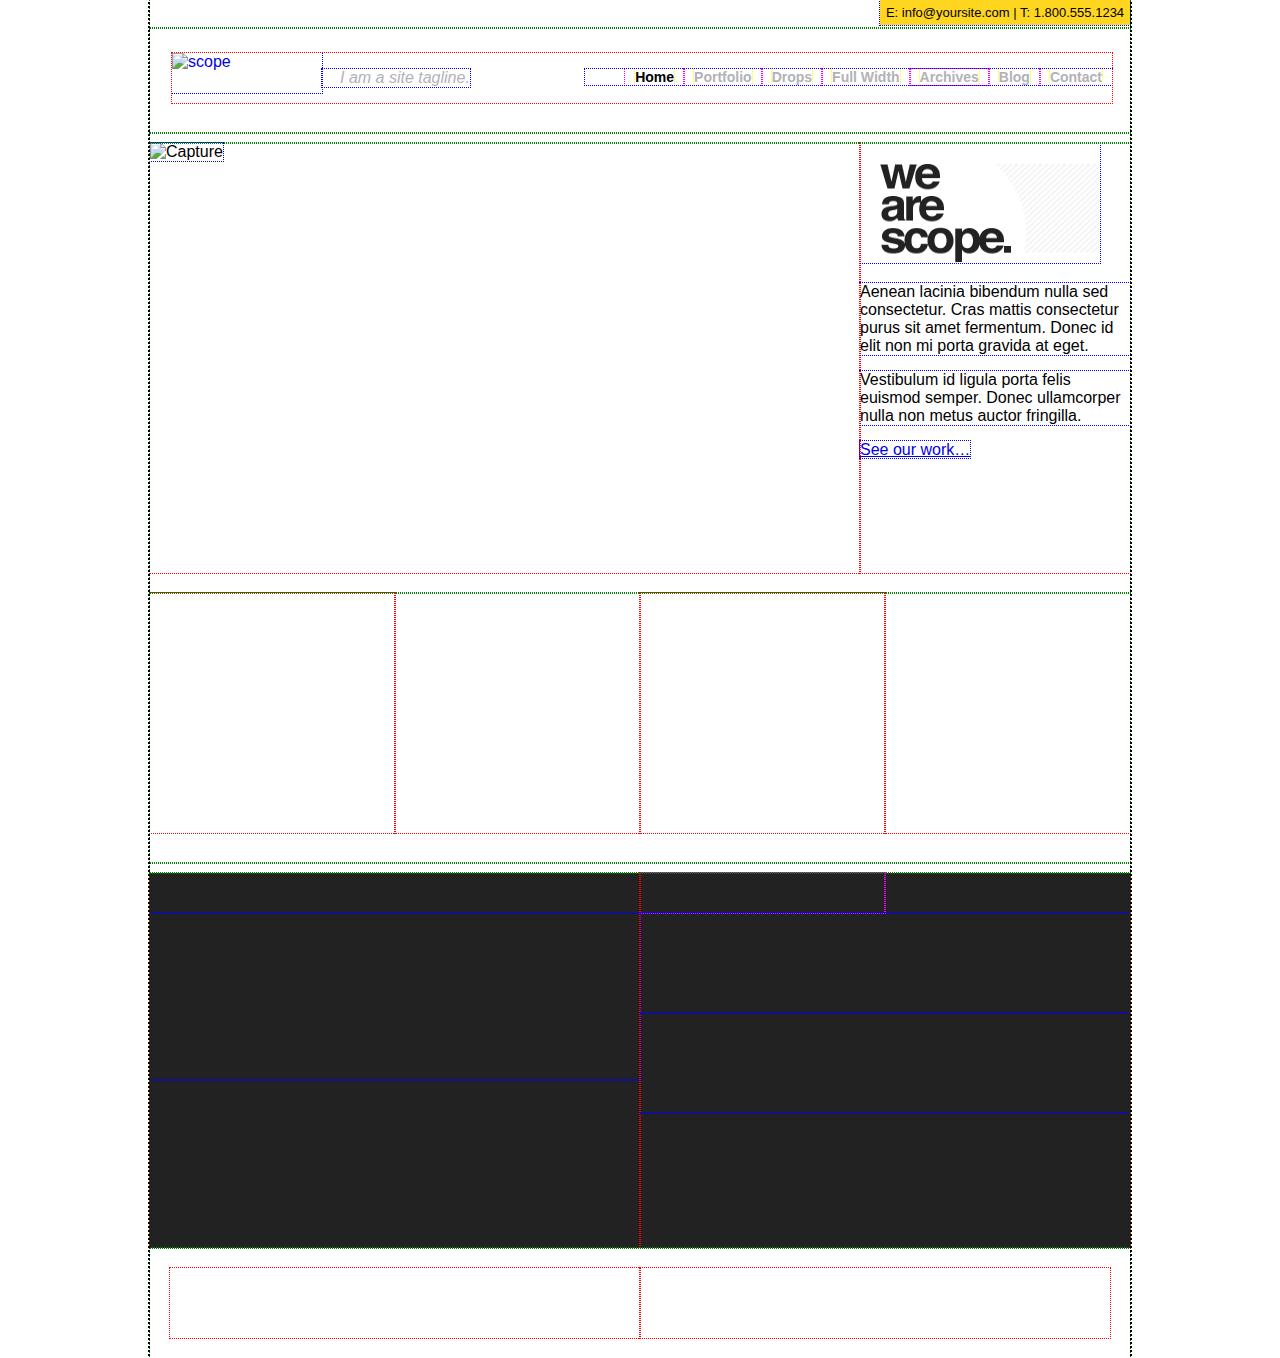
==== index.html @ 867a6eb6 "add image" ====
<!doctype html>
<html lang="en">
<head>
  <meta charset="UTF-8" />
  <title>Scope</title>
  <link rel="stylesheet" type="text/css" href="1reset.css" />
  <link rel="stylesheet" type="text/css" href="style.css" />
</head>
<body>
  <div class="container">
    <div class="row row1">
      <div class="box box1">
        <p class="header row">E: info@yoursite.com | T: 1.800.555.1234</p>
      </div>
    </div>
    <div class="row row2">
      <div class="box box2">
        <a href="#" class="imagelink">
          <img src="image/logo.png" alt="scope" class="imagelink" />
        </a>
        <p class="txt">I am a site tagline.</p>
        <menu class="row main">
          <li>
            <a href="http://demo.themezilla.com/scope/" class="first">Home</a>
          </li>
          <li>
            <a href="http://demo.themezilla.com/scope/our-work/">Portfolio</a>
          </li>
          <li>
            <a href="#">Drops</a>
          </li>
          <li>
            <a href="http://demo.themezilla.com/scope/full-width/">Full Width</a>
          </li>
          <li>
            <a href="http://demo.themezilla.com/scope/archives/">Archives</a>
          </li>
          <li>
            <a href="http://demo.themezilla.com/scope/blog/">Blog</a>
          </li>
          <li>
            <a href="http://demo.themezilla.com/scope/contact/">Contact</a>
          </li>
        </menu>
      </div>
    </div>
    <div class="row row3">
    </div>
    <div class="row row4">
      <div class="box box3">
        <img src="image/Capture.PNG" alt="Capture" class="capture" />
      </div>
      <div class="box box4">
        <img src="image/we-are-scope.gif" alt="we-are-scope" class="wearescope" />
        <p>Aenean lacinia bibendum nulla sed consectetur. Cras mattis consectetur purus sit amet fermentum. Donec id elit non mi porta gravida at eget.</p>
        <p>Vestibulum id ligula porta felis euismod semper. Donec ullamcorper nulla non metus auctor fringilla.</p>
        <a href="http://demo.themezilla.com/scope/our-work/">See our work…</a>
      </div>
    </div>
    <div class="row row5">
      <div class="box box5"></div>
      <div class="box box6"></div>
      <div class="box box7"></div>
      <div class="box box8"></div>
    </div>
    <div class="row row6"></div>
    <div class="row row7">
      <div class="box box9">
        <div class="box boxa"></div>
        <div class="box boxb"></div>
        <div class="box boxc"></div>
      </div>
      <div class="box box10">
        <div class="box boxd">
          <div class="box boxsub1"></div>
          <div class="box boxsub2"></div>
        </div>
        <div class="box boxe"></div>
        <div class="box boxf"></div>
        <div class="box boxg"></div>
      </div>
    </div>
    <div class="row row8">
      <div class="box boxsub3"></div>
      <div class="box boxsub4"></div>
    </div>
  </div>
</body>
</html>
---- 1reset.css ----
/* 
 * 1Reset
 * A 1Devs Reset makes browsers render all elements more consistently and in line with modern standards.
 * It precisely targets only the styles that need normalizing.
 *
 * http://ali.md/1reset
 * License: 1Reset by Ali Mihandoost is licensed under a Creative Commons Attribution 3.0 Unported License.
 * Based on normalize.css, EricMeyer and HTML5Doctor css reset
 *
 */
article,aside,details,figcaption,figure,footer,header,hgroup,main,nav,section,summary{display:block}audio,canvas,video{display:inline-block}audio:not([controls]){display:none;height:0}[hidden]{display:none}html{font-family:sans-serif;-ms-text-size-adjust:100%;-webkit-text-size-adjust:100%}body{margin:0}a:focus{outline:thin dotted}a:active,a:hover{outline:0}h1{font-size:2em;margin:.67em 0}abbr[title]{border-bottom:1px dotted}b,strong{font-weight:bold}dfn{font-style:italic}hr{-moz-box-sizing:content-box;box-sizing:content-box;height:0}mark{background:#ff0;color:#000}code,kbd,pre,samp{font-family:monospace,serif;font-size:1em}pre{white-space:pre-wrap}q{quotes:"\201C" "\201D" "\2018" "\2019"}small{font-size:80%}sub,sup{font-size:75%;line-height:0;position:relative;vertical-align:baseline}sup{top:-0.5em}sub{bottom:-0.25em}img{border:0}svg:not(:root){overflow:hidden}figure{margin:0}fieldset{border:1px solid #c0c0c0;margin:0 2px;padding:.35em .625em .75em}legend{border:0;padding:0}button,input,select,textarea{font-family:inherit;font-size:100%;margin:0}button,input{line-height:normal}button,select{text-transform:none}button,html input[type="button"],input[type="reset"],input[type="submit"]{-webkit-appearance:button;cursor:pointer}button[disabled],html input[disabled]{cursor:default}input[type="checkbox"],input[type="radio"]{box-sizing:border-box;padding:0}input[type="search"]{-webkit-appearance:textfield;-moz-box-sizing:content-box;-webkit-box-sizing:content-box;box-sizing:content-box}input[type="search"]::-webkit-search-cancel-button,input[type="search"]::-webkit-search-decoration{-webkit-appearance:none}button::-moz-focus-inner,input::-moz-focus-inner{border:0;padding:0}textarea{overflow:auto;vertical-align:top}table{border-collapse:collapse;border-spacing:0}html[lang|=en]{direction:ltr;text-align:left}html[lang|=fa],html[lang|=ar]{direction:rtl;text-align:right;font-family:'B Nazanin',nazanin,Verdana,Geneva,sans-serif;-webkit-font-smoothing:antialiased}
---- style.css ----
body {
  background-image: url('image/Design_Museum_A4-A5-A6_bg.jpg');
  background-repeat: no-repeat;
  background-attachment: fixed;
}

.container {
  width: 980px;
  margin: 0 auto;
}

.row {
  *zoom:1;
  outline: 1px dashed green; 
}

.row:before,
.row:after {
  content:" ";
  display: table;
}

.row:after {
  clear: both;
} 

.box {
  box-sizing: border-box;
}

.container {
  outline: 2px dotted black;
}

.container > *{
  outline: 1px dotted green;
}

.container > * > *{
  outline: 1px dotted red;
}

.container > * > * > *{
  outline: 1px dotted blue;
}

.container > * > * > * > *{
  outline: 1px dotted magenta;
}

.container > * > * > * > * > *{
  outline: 1px dotted yellow;
}

.container > * > * > * > * > * > *{
  outline: 1px dotted brown;
}

.container .row1 .box1 {
  height: 28px;
}

.container .row1 .box1 .header {
  float: right;
  width: 240px;
  text-align: center;
  font-size: 13px;
  padding: 5px 5px;
  background-color: #ffd61f;
  margin: 0;
}

.container .row2 {
  height: 80px;
  background-color: #fff;
  padding: 25px 15px 0 22px;
}

.container .row2 .box2 {
  width: 940px;
  display: block;
}

.container .row2 .box2 .imagelink {
  width: 150px;
  height: 40px;
  display: block;
  float: left;
}

.container .row2 .box2 .txt {
  font-style: italic;
  color: #b2b2b6;
  display: inline-block;
  padding-left: 18px;
}

.container .row2 .box2 .main {
  float: right;

}

.container .row2 .box2 .main > li {
  float: left;
  padding: 0 10px;
}

.container .row2 .box2 menu li {
  list-style-type: none;
}

.container .row2 .box2 menu > li > a {
  text-decoration: none;
  display: block;
  color: #b2b2b6;
  font-family: Helvetica;
  font-weight: bold;
  font-size: 14px;
  transition: all 300ms;
    -moz-transition: all 300ms;
}

.container .row2 .box2 menu > li > a:hover {
  color: #000;
  transition: all 300ms;
    -moz-transition: all 300ms;
}

.container .row2 .box2 .main > li > .first {
  color: #000;
}

.container .row3 {
  height: 10px;
}

.container .row4 {
  height: 450px;
  background-color: #fff;
}

.container .row4 .box3 {
  height: 430px;  
  width: 710px;
  float: left;
}

.container .row4 .box3 .capture {
  width: 710px;
  height: 430px;
}

.container .row4 .box4 {
  margin-left: 710px;
  height: 430px;
}

.container .row4 .box4 .wearescope {
  width: 220px;
  height: 100px;
  padding: 20px 0 0 20px;
}

.container .row5 {
  height: 270px;
  background-color: #fff;
}

.container .row5 .box {
  width: 245px;
  height: 240px;
  float: left;
}

.container .row6 {
  height: 10px;
}

.container .row7 {
  height: 375px;
  background-color: #222;
}

.container .row7 .box {
  width: 490px;
  height: 374px;
  float: left;
}

.container .row7 .box9 .boxa {
  width: 490px;
  height: 40px;
}

.container .row7 .box9 .boxb {
  width: 490px;
  height: 167px;
}

.container .row7 .box9 .boxc {
  width: 490px;
  height: 167px;
}

.container .row7 .box10 .boxd {
  width: 490px;
  height: 40px;
}

.container .row7 .box10 .boxd .boxsub1 {
  width: 245px;
  height: 40px;
}

.container .row7 .box10 .boxd .boxsub2 {
  width: 245px;
  height: 40px;
}

.container .row7 .box10 .boxe {
  width: 490px;
  height: 100px;
}

.container .row7 .box10 .boxf {
  width: 490px;
  height: 100px;
}

.container .row7 .box10 .boxg {
  width: 490px;
  height: 134px;
}

.container .row8 {
  height: 70px;
  padding: 20px;
}

.container .row8 .boxsub3 {
  width: 470px;
  height: 70px;
  float: left;
}

.container .row8 .boxsub4 {
  width: 470px;
  height: 70px;
  float: left;
}
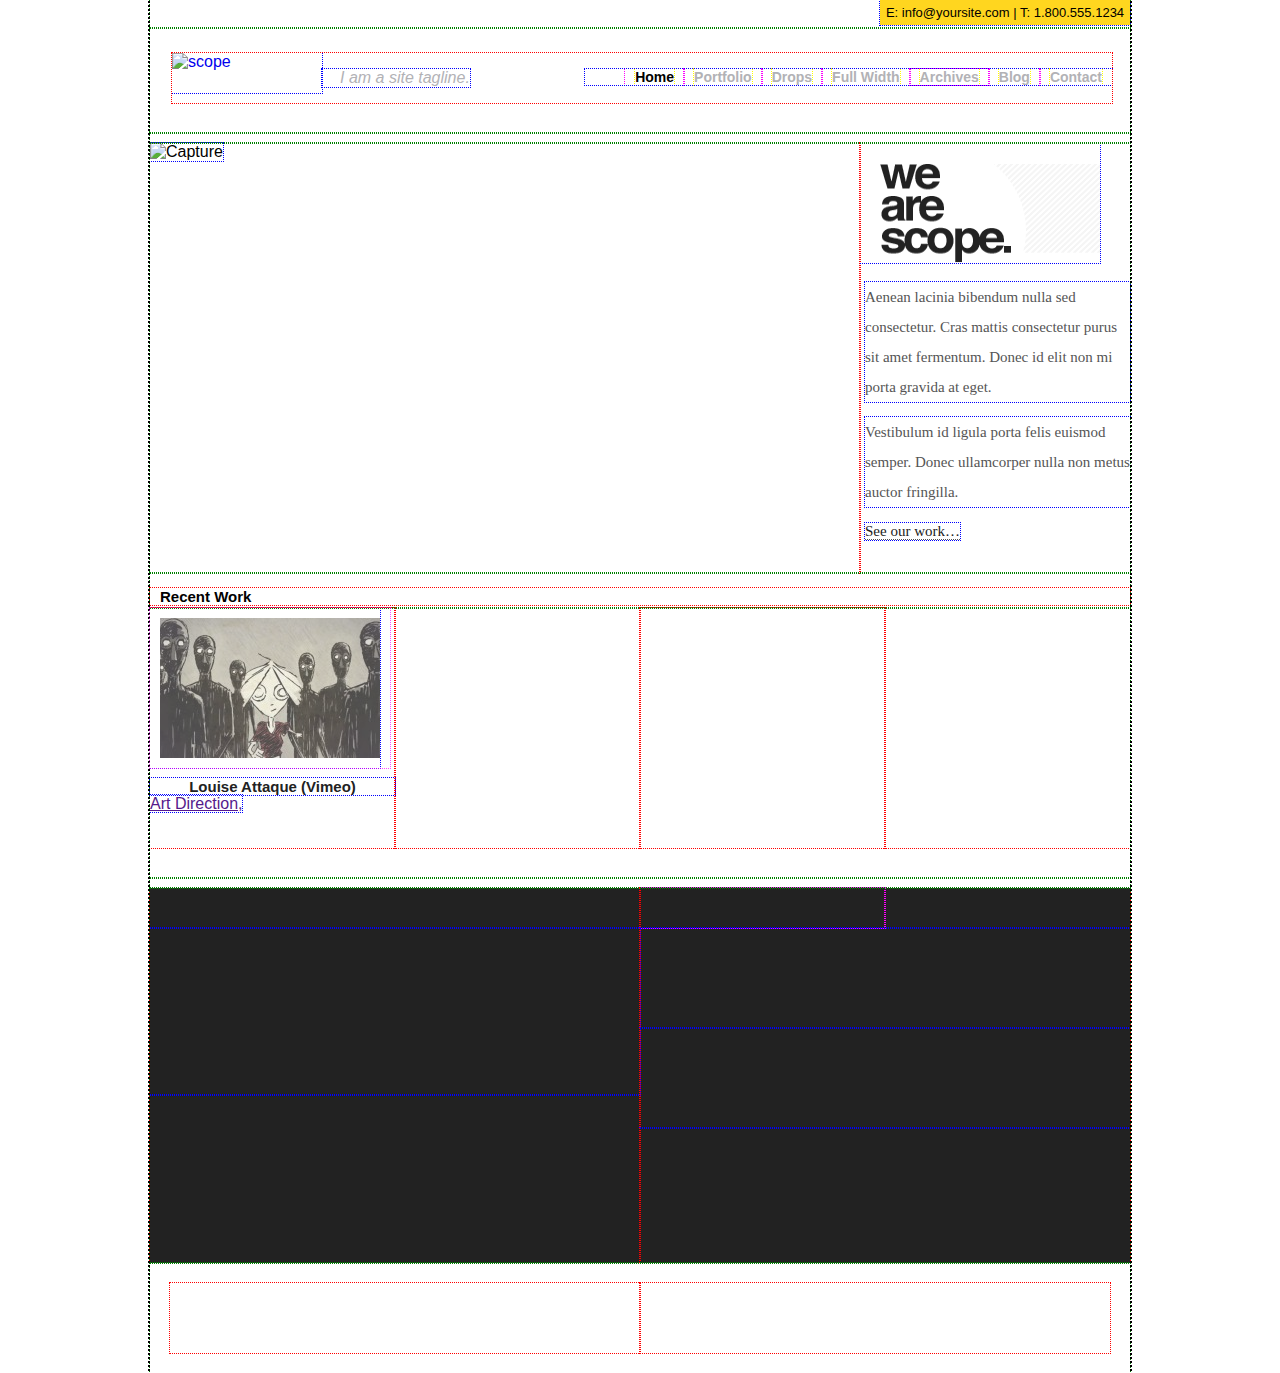
==== commit 72f809ac: "add img..." ====
--- a/index.html
+++ b/index.html
@@ -58,13 +58,24 @@
       </div>
     </div>
     <div class="row row5">
-      <div class="box box5"></div>
+      <div class="box boxp">
+        <p>Recent Work</p>
+      </div>
+    </div>
+    <div class="row row6">
+      <div class="box box5">
+        <a href="http://demo.themezilla.com/scope/portfolio/louise-attaque-vimeo/" class="louise">
+          <img src="image/vimeo-220x140.jpg" alt="vimeo" />
+        </a>
+        <a href="http://demo.themezilla.com/scope/portfolio/louise-attaque-vimeo/" class="vimeo"> Louise Attaque (Vimeo)</a>
+        <a href="">Art Direction, </a>
+      </div>
       <div class="box box6"></div>
       <div class="box box7"></div>
       <div class="box box8"></div>
     </div>
-    <div class="row row6"></div>
-    <div class="row row7">
+    <div class="row row7"></div>
+    <div class="row row8">
       <div class="box box9">
         <div class="box boxa"></div>
         <div class="box boxb"></div>
@@ -80,7 +91,7 @@
         <div class="box boxg"></div>
       </div>
     </div>
-    <div class="row row8">
+    <div class="row row9">
       <div class="box boxsub3"></div>
       <div class="box boxsub4"></div>
     </div>
--- a/style.css
+++ b/style.css
@@ -135,7 +135,7 @@
 }
 
 .container .row4 {
-  height: 450px;
+  height: 430px;
   background-color: #fff;
 }
 
@@ -153,6 +153,33 @@
 .container .row4 .box4 {
   margin-left: 710px;
   height: 430px;
+}
+
+.container .row4 .box4 p {
+  font-family: Georgia;
+  font-size: 15px;
+  display: table;
+  line-height: 2;
+  color: #555;
+  margin-left: 5px;
+}
+
+.container .row4 .box4 a {
+  border-bottom: 1px dotted #555;
+  text-decoration: none;
+  font-family: Georgia;
+  font-size: 15px;
+  color: #222;
+  margin-left: 5px;
+  transition: all 300ms;
+    -moz-transition: all 300ms;
+}
+
+.container .row4 .box4 a:hover {
+  background-color: #ffd62c;
+  border-bottom: none;
+  transition: all 300ms;
+    -moz-transition: all 300ms;
 }
 
 .container .row4 .box4 .wearescope {
@@ -162,88 +189,145 @@
 }
 
 .container .row5 {
+  height: 35px;
+  background-color: #fff;
+}
+
+.container .row5 .boxp {
+  background-image: url('image/dots.gif');
+  background-repeat: repeat-x;
+  background-position: 0 6px;
+}
+
+.container .row5 .boxp p {
+  font-weight: bold;
+  font-size: 15px;
+  background-image: url('image/bg-widget-title.gif');
+  background-repeat: no-repeat;
+  padding-left: 10px;
+  background-position: 0 5px;
+}
+
+.container .row6 {
   height: 270px;
   background-color: #fff;
 }
 
-.container .row5 .box {
+.container .row6 .box {
   width: 245px;
   height: 240px;
   float: left;
 }
 
-.container .row6 {
+.container .row6 .box5 .louise {
+  width: 230px;
+  height: 160px;
+  display: block;
+}
+
+.container .row6 .box5 a img {
+  opacity: 0.7;
+  padding: 10px;
+  transition: all 300ms;
+    -moz-transition: all 300ms;
+}
+
+.container .row6 .box5 a img:hover {
+  opacity: 1;
+  transition: all 300ms;
+    -moz-transition: all 300ms;
+}
+
+.container .row6 .box5 .vimeo {
+  text-decoration: none;
+  text-align: center;
+  display: block;
+  color: #222;
+  font-weight: bold;
+  font-size: 15px;
+  margin-top: 10px;
+  transition: all 300ms;
+    -moz-transition: all 300ms;
+}
+
+.container .row6 .box5 .vimeo:hover {
+  color: #b2b2b6;
+  transition: all 300ms;
+    -moz-transition: all 300ms;
+}
+
+.container .row7 {
   height: 10px;
 }
 
-.container .row7 {
+.container .row8 {
   height: 375px;
   background-color: #222;
 }
 
-.container .row7 .box {
+.container .row8 .box {
   width: 490px;
   height: 374px;
   float: left;
 }
 
-.container .row7 .box9 .boxa {
-  width: 490px;
-  height: 40px;
-}
-
-.container .row7 .box9 .boxb {
+.container .row8 .box9 .boxa {
+  width: 490px;
+  height: 40px;
+}
+
+.container .row8 .box9 .boxb {
   width: 490px;
   height: 167px;
 }
 
-.container .row7 .box9 .boxc {
+.container .row8 .box9 .boxc {
   width: 490px;
   height: 167px;
 }
 
-.container .row7 .box10 .boxd {
-  width: 490px;
-  height: 40px;
-}
-
-.container .row7 .box10 .boxd .boxsub1 {
+.container .row8 .box10 .boxd {
+  width: 490px;
+  height: 40px;
+}
+
+.container .row8 .box10 .boxd .boxsub1 {
   width: 245px;
   height: 40px;
 }
 
-.container .row7 .box10 .boxd .boxsub2 {
+.container .row8 .box10 .boxd .boxsub2 {
   width: 245px;
   height: 40px;
 }
 
-.container .row7 .box10 .boxe {
+.container .row8 .box10 .boxe {
   width: 490px;
   height: 100px;
 }
 
-.container .row7 .box10 .boxf {
+.container .row8 .box10 .boxf {
   width: 490px;
   height: 100px;
 }
 
-.container .row7 .box10 .boxg {
+.container .row8 .box10 .boxg {
   width: 490px;
   height: 134px;
 }
 
-.container .row8 {
+.container .row9 {
   height: 70px;
   padding: 20px;
 }
 
-.container .row8 .boxsub3 {
+.container .row9 .boxsub3 {
   width: 470px;
   height: 70px;
   float: left;
 }
 
-.container .row8 .boxsub4 {
+.container .row9 .boxsub4 {
   width: 470px;
   height: 70px;
   float: left;
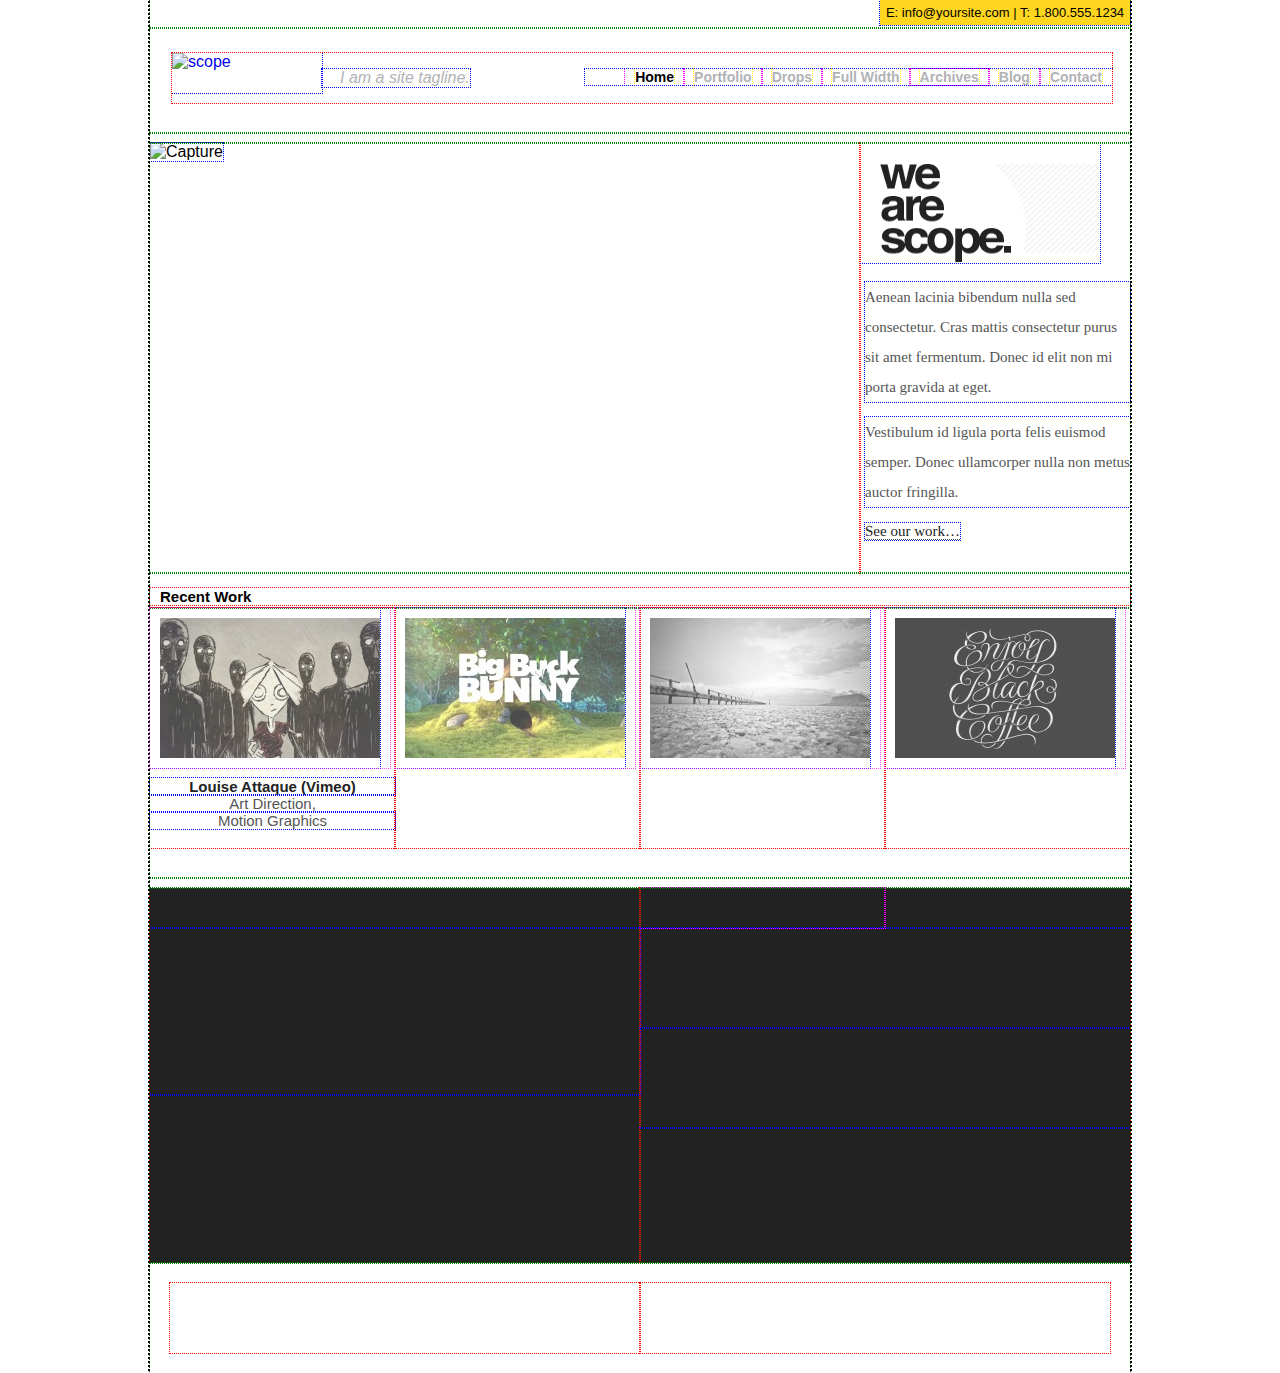
==== commit ac9e02f7: "add box8" ====
--- a/index.html
+++ b/index.html
@@ -68,11 +68,24 @@
           <img src="image/vimeo-220x140.jpg" alt="vimeo" />
         </a>
         <a href="http://demo.themezilla.com/scope/portfolio/louise-attaque-vimeo/" class="vimeo"> Louise Attaque (Vimeo)</a>
-        <a href="">Art Direction, </a>
+        <a href="http://demo.themezilla.com/scope/portfolio-type/art-direction/" class="art">Art Direction,</a>
+        <a href="http://demo.themezilla.com/scope/portfolio-type/motion-graphics/" class="art">Motion Graphics</a>
       </div>
-      <div class="box box6"></div>
-      <div class="box box7"></div>
-      <div class="box box8"></div>
+      <div class="box box6">
+        <a href="http://demo.themezilla.com/scope/portfolio/big-buck-bunny-video/" class="poster">
+          <img src="image/poster-220x140.jpg" alt="poster" />
+        </a>
+      </div>
+      <div class="box box7">
+        <a href="http://demo.themezilla.com/scope/portfolio/see-breeze-audio/" class="audio">
+          <img src="image/5323729685_dd70b0a42e_b-220x140.jpg" alt="audio" />
+        </a>
+      </div>
+      <div class="box box8">
+        <a href="http://demo.themezilla.com/scope/portfolio/lockside/" class="lockside">
+          <img src="image/ebc_wallpaper_1920x1200s1-220x140.jpg" alt="lockside" />
+        </a>
+      </div>
     </div>
     <div class="row row7"></div>
     <div class="row row8">
--- a/style.css
+++ b/style.css
@@ -256,6 +256,79 @@
     -moz-transition: all 300ms;
 }
 
+.container .row6 .box5 .art {
+  text-decoration: none;
+  color: #555;
+  display: block;
+  text-align: center;
+  font-size: 15px;
+  transition: all 300ms;
+    -moz-transition: all 300ms;
+}
+
+.container .row6 .box5 .art:hover {
+  background-color: #ffd62c;
+  transition: all 300ms;
+    -moz-transition: all 300ms;
+}
+
+.container .row6 .box6 .poster {
+  width: 230px;
+  height: 160px;
+  display: block;
+}
+
+.container .row6 .box6 a img {
+  opacity: 0.7;
+  padding: 10px;
+  transition: all 300ms;
+    -moz-transition: all 300ms;
+}
+
+.container .row6 .box6 a img:hover {
+  opacity: 1;
+  transition: all 300ms;
+    -moz-transition: all 300ms;
+}
+
+.container .row6 .box7 .audio {
+  width: 230px;
+  height: 160px;
+  display: block;
+}
+
+.container .row6 .box7 a img {
+  opacity: 0.7;
+  padding: 10px;
+  transition: all 300ms;
+    -moz-transition: all 300ms;
+}
+
+.container .row6 .box7 a img:hover {
+  opacity: 1;
+  transition: all 300ms;
+    -moz-transition: all 300ms;
+}
+
+.container .row6 .box8 .lockside {
+  width: 230px;
+  height: 160px;
+  display: block;
+}
+
+.container .row6 .box8 a img {
+  opacity: 0.7;
+  padding: 10px;
+  transition: all 300ms;
+    -moz-transition: all 300ms;
+}
+
+.container .row6 .box8 a img:hover {
+  opacity: 1;
+  transition: all 300ms;
+    -moz-transition: all 300ms;
+}
+
 .container .row7 {
   height: 10px;
 }
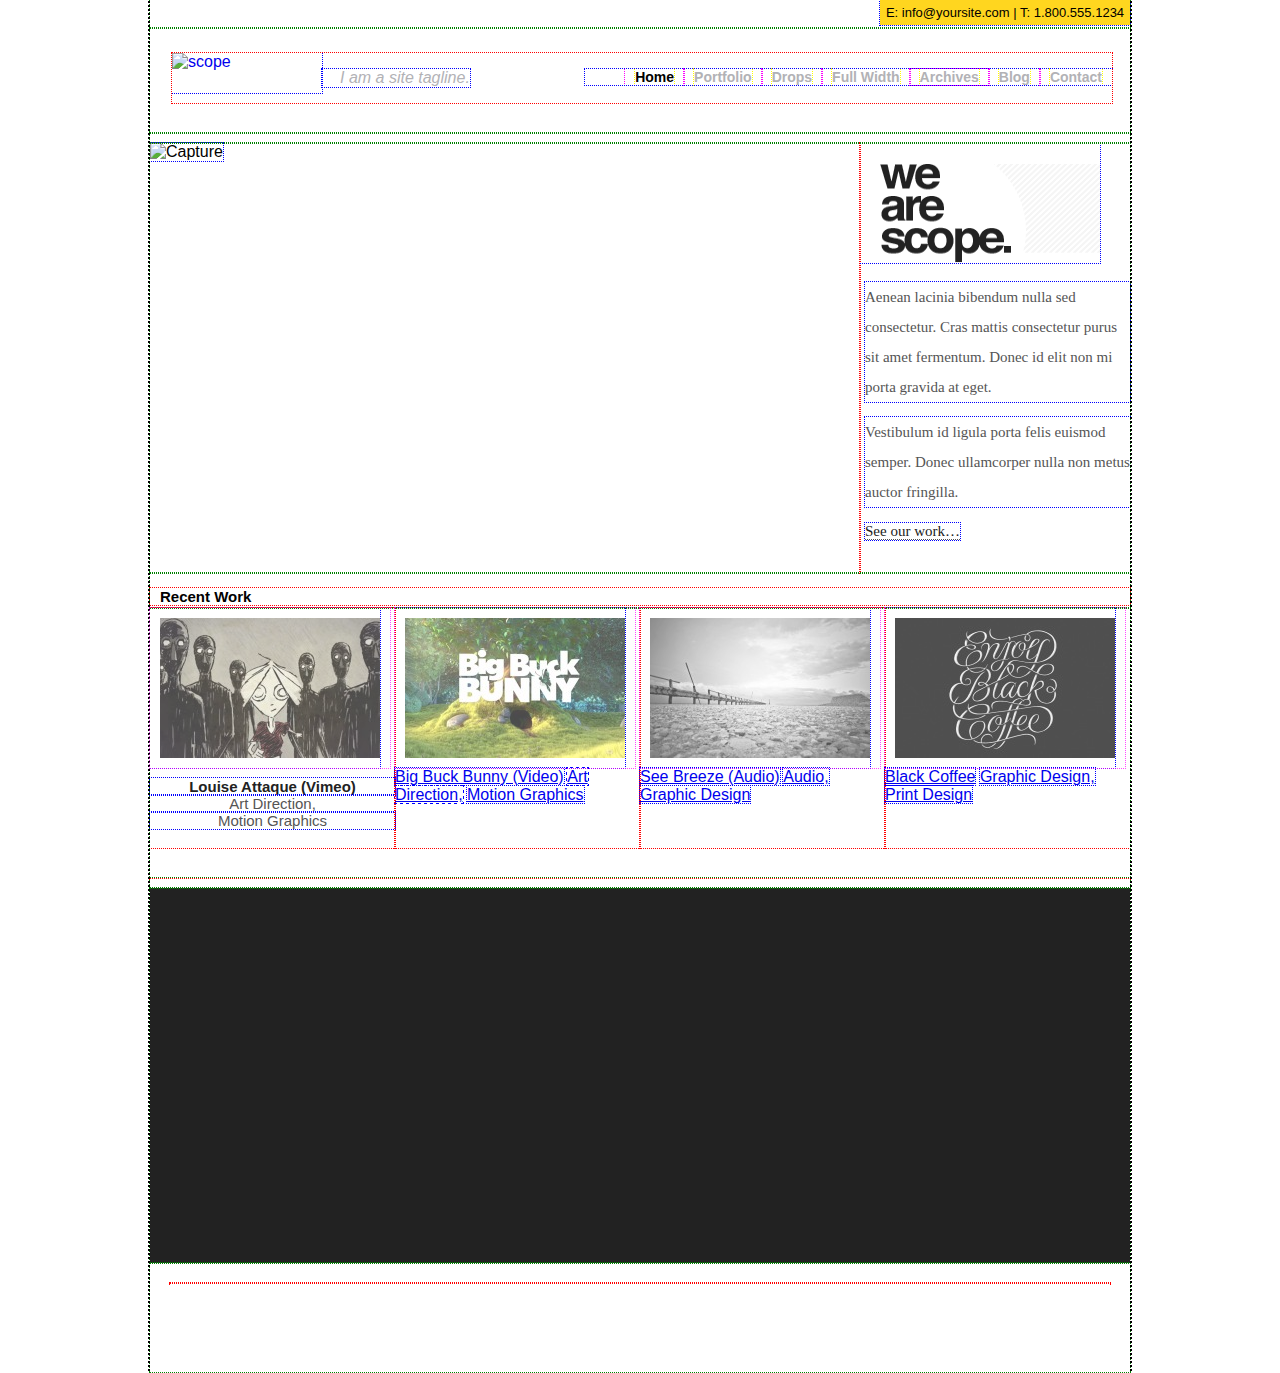
==== commit 7554977d: "add perfect box8" ====
--- a/index.html
+++ b/index.html
@@ -75,20 +75,32 @@
         <a href="http://demo.themezilla.com/scope/portfolio/big-buck-bunny-video/" class="poster">
           <img src="image/poster-220x140.jpg" alt="poster" />
         </a>
+        <a href="http://demo.themezilla.com/scope/portfolio/big-buck-bunny-video/" class="vimeo">Big Buck Bunny (Video)</a>
+        <a href="http://demo.themezilla.com/scope/portfolio-type/art-direction/" class="art">Art Direction,</a>
+        <a href="http://demo.themezilla.com/scope/portfolio-type/motion-graphics/" class="art">Motion Graphics</a>
       </div>
       <div class="box box7">
         <a href="http://demo.themezilla.com/scope/portfolio/see-breeze-audio/" class="audio">
           <img src="image/5323729685_dd70b0a42e_b-220x140.jpg" alt="audio" />
         </a>
+        <a href="http://demo.themezilla.com/scope/portfolio/see-breeze-audio/" class="vimeo">See Breeze (Audio)</a>
+        <a href="http://demo.themezilla.com/scope/portfolio-type/audio/" class="art">Audio,</a>
+        <a href="http://demo.themezilla.com/scope/portfolio-type/graphic-design/" class="art">Graphic Design</a>
       </div>
       <div class="box box8">
         <a href="http://demo.themezilla.com/scope/portfolio/lockside/" class="lockside">
           <img src="image/ebc_wallpaper_1920x1200s1-220x140.jpg" alt="lockside" />
         </a>
+        <a href="http://demo.themezilla.com/scope/portfolio/lockside/" class="vimeo">Black Coffee</a>
+        <a href="http://demo.themezilla.com/scope/portfolio-type/graphic-design/" class="art">Graphic Design, </a>
+        <a href="http://demo.themezilla.com/scope/portfolio-type/print-design/" class="art">Print Design</a>
       </div>
     </div>
-    <div class="row row7"></div>
-    <div class="row row8">
+    <div class="row row7">
+      <div class="box boxbg"></div>
+    </div>
+    <div class="row row8"></div>
+    <div class="row row9">
       <div class="box box9">
         <div class="box boxa"></div>
         <div class="box boxb"></div>
@@ -104,7 +116,7 @@
         <div class="box boxg"></div>
       </div>
     </div>
-    <div class="row row9">
+    <div class="row row10">
       <div class="box boxsub3"></div>
       <div class="box boxsub4"></div>
     </div>
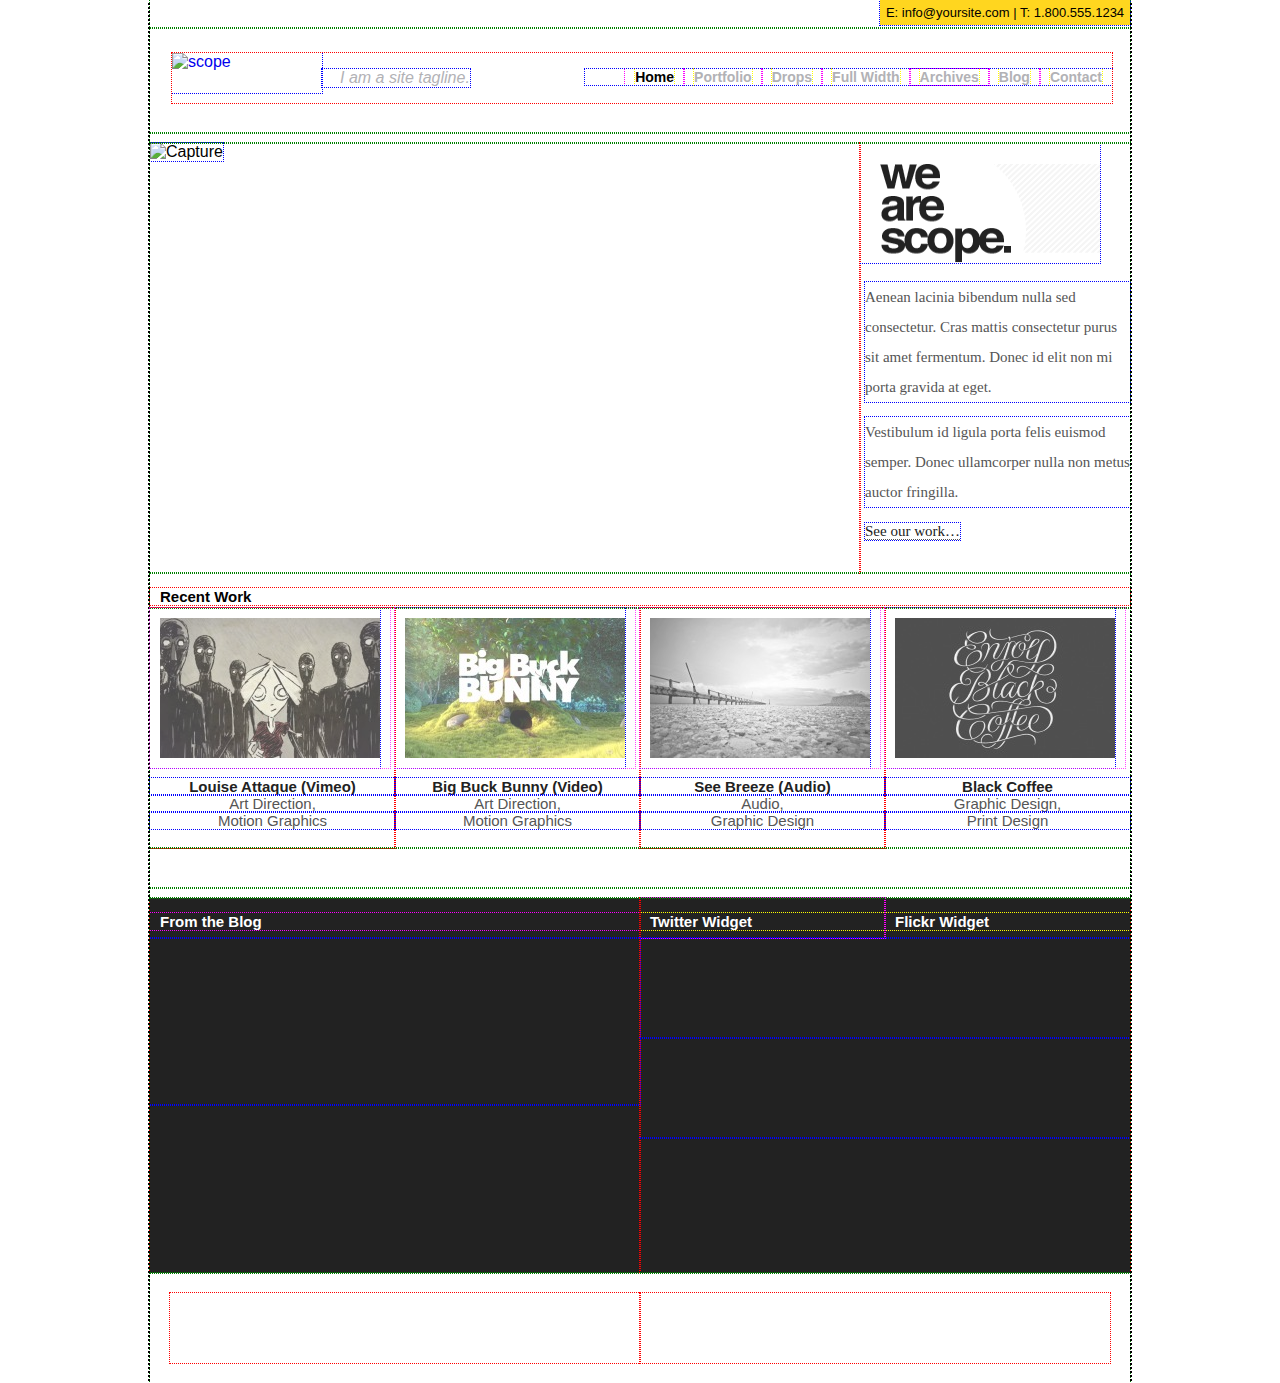
==== commit 5ed7729c: "add .boxa .boxsub1 .boxsub2" ====
--- a/index.html
+++ b/index.html
@@ -102,14 +102,20 @@
     <div class="row row8"></div>
     <div class="row row9">
       <div class="box box9">
-        <div class="box boxa"></div>
+        <div class="box boxa">
+          <p>From the Blog</p>
+        </div>
         <div class="box boxb"></div>
         <div class="box boxc"></div>
       </div>
       <div class="box box10">
         <div class="box boxd">
-          <div class="box boxsub1"></div>
-          <div class="box boxsub2"></div>
+          <div class="box boxsub1">
+            <p>Twitter Widget</p>
+          </div>
+          <div class="box boxsub2">
+            <p>Flickr Widget</p>
+          </div>
         </div>
         <div class="box boxe"></div>
         <div class="box boxf"></div>
--- a/style.css
+++ b/style.css
@@ -210,6 +210,7 @@
 
 .container .row6 {
   height: 270px;
+  height: 240px;
   background-color: #fff;
 }
 
@@ -238,7 +239,7 @@
     -moz-transition: all 300ms;
 }
 
-.container .row6 .box5 .vimeo {
+.container .row6 .box5 .vimeo,.box6 .vimeo,.box7 .vimeo,.box8 .vimeo {
   text-decoration: none;
   text-align: center;
   display: block;
@@ -250,13 +251,13 @@
     -moz-transition: all 300ms;
 }
 
-.container .row6 .box5 .vimeo:hover {
+.container .row6 .box5 .vimeo:hover,.box6 .vimeo:hover,.box7 .vimeo:hover,.box8 .vimeo:hover {
   color: #b2b2b6;
   transition: all 300ms;
     -moz-transition: all 300ms;
 }
 
-.container .row6 .box5 .art {
+.container .row6 .box5 .art,.box6 .art,.box7 .art,.box8 .art {
   text-decoration: none;
   color: #555;
   display: block;
@@ -266,7 +267,7 @@
     -moz-transition: all 300ms;
 }
 
-.container .row6 .box5 .art:hover {
+.container .row6 .box5 .art:hover,.box6 .art:hover,.box7 .art:hover,.box8 .art:hover {
   background-color: #ffd62c;
   transition: all 300ms;
     -moz-transition: all 300ms;
@@ -330,77 +331,105 @@
 }
 
 .container .row7 {
+  height: 40px;
+  background-color: #fff;
+}
+
+.container .row7 .boxbg {
+  height: 40px;
+  background-image: url('image/dots.gif');
+  background-repeat: repeat-x;
+  background-position: 0 18px;
+}
+
+.container .row8 {
   height: 10px;
 }
 
-.container .row8 {
+.container .row9 {
   height: 375px;
   background-color: #222;
 }
 
-.container .row8 .box {
+.container .row9 .box {
   width: 490px;
   height: 374px;
   float: left;
 }
 
-.container .row8 .box9 .boxa {
-  width: 490px;
-  height: 40px;
-}
-
-.container .row8 .box9 .boxb {
+.container .row9 .box9 .boxa {
+  width: 490px;
+  height: 40px;
+}
+
+.container .row9 .box9 .boxb {
   width: 490px;
   height: 167px;
 }
 
-.container .row8 .box9 .boxc {
+.container .row9 .box9 .boxc {
   width: 490px;
   height: 167px;
 }
 
-.container .row8 .box10 .boxd {
-  width: 490px;
-  height: 40px;
-}
-
-.container .row8 .box10 .boxd .boxsub1 {
+.container .row9 .box10 .boxd {
+  width: 490px;
+  height: 40px;
+}
+
+.container .row9 .box10 .boxd .boxsub1 {
   width: 245px;
   height: 40px;
 }
 
-.container .row8 .box10 .boxd .boxsub2 {
+.container .row9 .box10 .boxd .boxsub2 {
   width: 245px;
   height: 40px;
 }
 
-.container .row8 .box10 .boxe {
+.container .row9 .box10 .boxe {
   width: 490px;
   height: 100px;
 }
 
-.container .row8 .box10 .boxf {
+.container .row9 .box10 .boxf {
   width: 490px;
   height: 100px;
 }
 
-.container .row8 .box10 .boxg {
+.container .row9 .box10 .boxg {
   width: 490px;
   height: 134px;
 }
 
-.container .row9 {
+.container .row9 .boxa p,.boxsub1 p,.boxsub2 p{
+  color: #fff;
+  font-weight: bold;
+  font-size: 15px;
+  background-image: url('image/bg-widget-title.gif');
+  background-repeat: no-repeat;
+  padding-left: 10px;
+  background-position: 0 5px;
+}
+
+.container .row9 .boxa,.boxsub1,.boxsub2 {
+  background-image: url('image/dots.gif');
+  background-repeat: repeat-x;
+  background-position: 0 21px;
+}
+
+.container .row10 {
   height: 70px;
   padding: 20px;
 }
 
-.container .row9 .boxsub3 {
+.container .row10 .boxsub3 {
   width: 470px;
   height: 70px;
   float: left;
 }
 
-.container .row9 .boxsub4 {
+.container .row10 .boxsub4 {
   width: 470px;
   height: 70px;
   float: left;
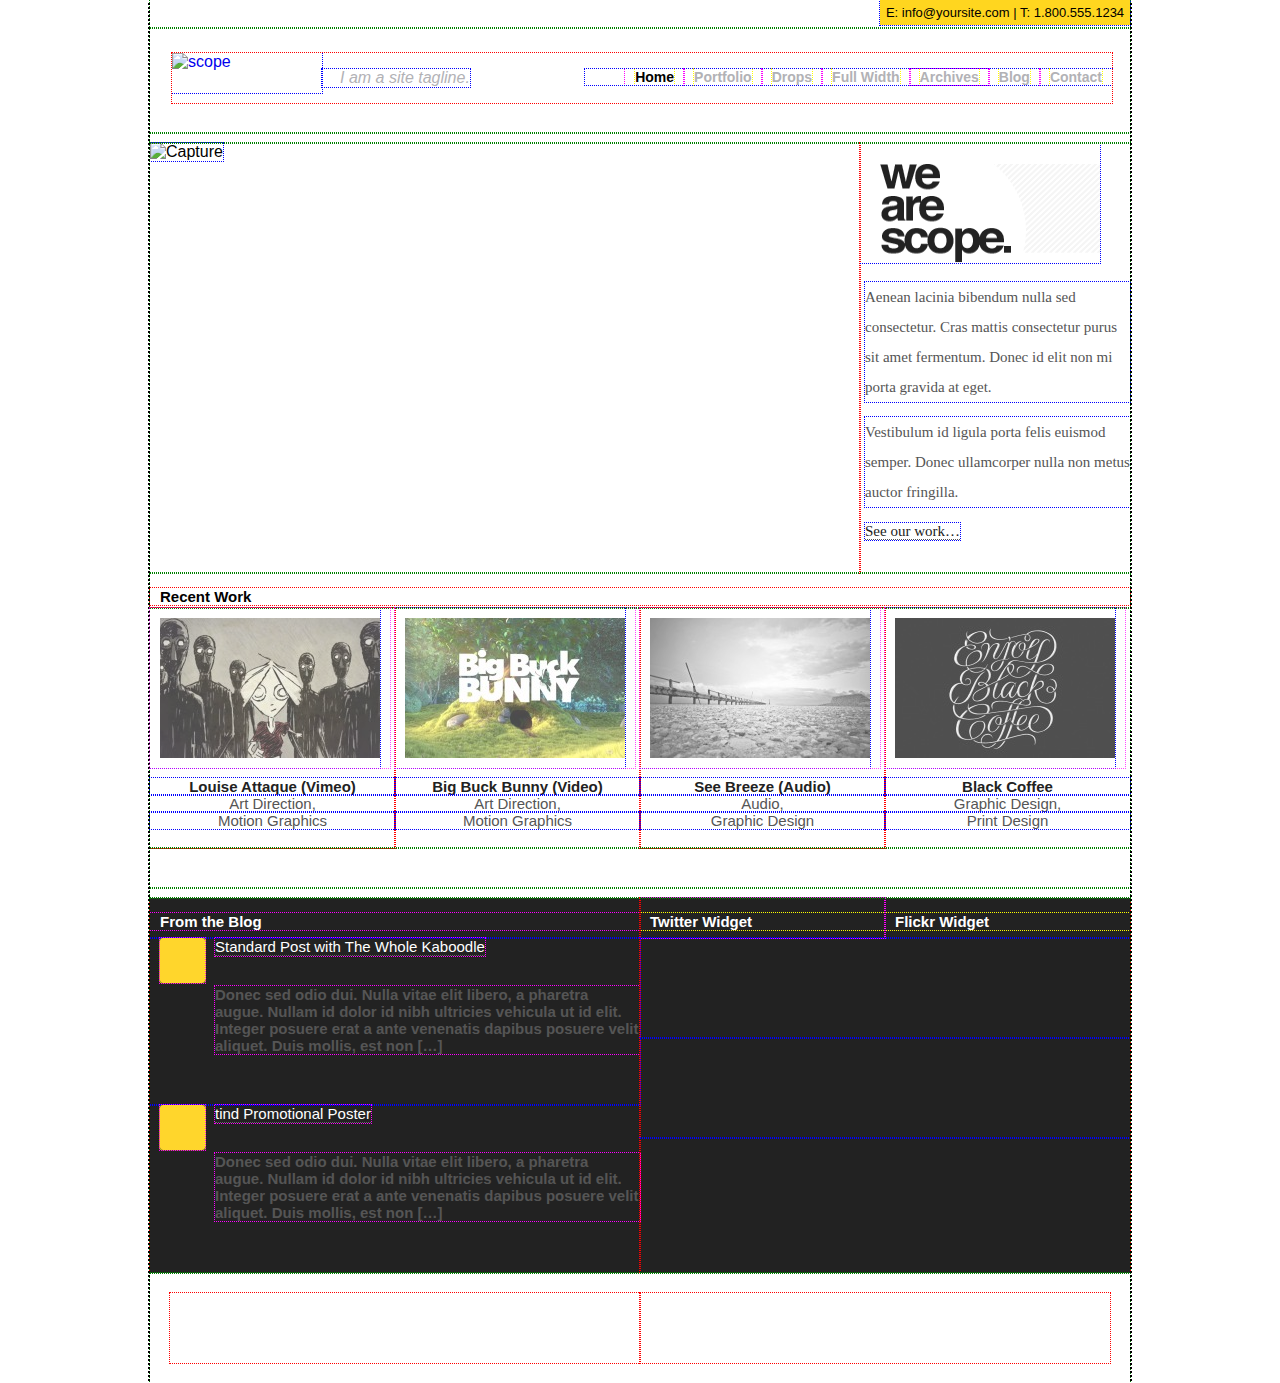
==== commit 8909eeb3: "add text boxb and boxc" ====
--- a/index.html
+++ b/index.html
@@ -105,8 +105,20 @@
         <div class="box boxa">
           <p>From the Blog</p>
         </div>
-        <div class="box boxb"></div>
-        <div class="box boxc"></div>
+        <div class="box boxb">
+          <a href="http://demo.themezilla.com/scope/standard-post-with-the-whole-kaboodle/" class="tind">
+            <p class="bg"></p>
+          </a>
+          <a href="http://demo.themezilla.com/scope/standard-post-with-the-whole-kaboodle/" class="titr">Standard Post with The Whole Kaboodle</a>
+          <p class="donec">Donec sed odio dui. Nulla vitae elit libero, a pharetra augue. Nullam id dolor id nibh ultricies vehicula ut id elit. Integer posuere erat a ante venenatis dapibus posuere velit aliquet. Duis mollis, est non […]</p>
+        </div>
+        <div class="box boxc">
+          <a href="http://demo.themezilla.com/scope/tind-promotional-poster/" class="tind">
+            <p class="bg"></p>
+          </a>
+          <a href="http://demo.themezilla.com/scope/tind-promotional-poster/" class="titr">tind Promotional Poster</a>
+          <p class="donec">Donec sed odio dui. Nulla vitae elit libero, a pharetra augue. Nullam id dolor id nibh ultricies vehicula ut id elit. Integer posuere erat a ante venenatis dapibus posuere velit aliquet. Duis mollis, est non […]</p>
+        </div>
       </div>
       <div class="box box10">
         <div class="box boxd">
--- a/style.css
+++ b/style.css
@@ -372,6 +372,56 @@
   height: 167px;
 }
 
+.container .row9 .box9 .boxb .tind,.boxc .tind {
+  width: 45px;
+  height: 45px;
+  display: block;
+  margin-left: 10px;
+  float: left;
+}
+
+.container .row9 .box9 .boxb .tind .bg,.boxc .tind .bg {
+  width: 45px;
+  height: 45px;
+  margin-top: 0;
+  border-radius: 3px;
+  display: block;
+  background-image: url('image/icons.png');
+  background-color: #ffd62c;
+  transition: background-color 300ms;
+    -moz-transition: background-color 300ms;
+}
+
+.container .row9 .box9 .boxb .tind .bg:hover,.boxc .tind .bg:hover {
+  background-position: 0 -67px;
+  background-color: #fff;
+  transition: background-color 300ms;
+    -moz-transition: background-color 300ms;
+}
+
+.container .row9 .box9 .boxb .titr,.boxc .titr {
+  text-decoration: none;
+  color: #fff;
+  margin-left: 10px;
+  border-bottom: 1px dotted #656565;
+  font-size: 15px;
+  transition: all 600ms;
+    -moz-transition: all 600ms;
+}
+
+.container .row9 .box9 .boxb .donec,.boxc .donec {
+  margin: 30px 0 0 65px;
+  font-size: 15px;
+  color: #555;
+  font-weight: bold;
+}
+
+.container .row9 .box9 .boxb .titr:hover,.boxc .titr:hover {
+  color: #ffd62c;
+  transition: all 600ms;
+    -moz-transition: all 600ms;
+}
+
 .container .row9 .box10 .boxd {
   width: 490px;
   height: 40px;
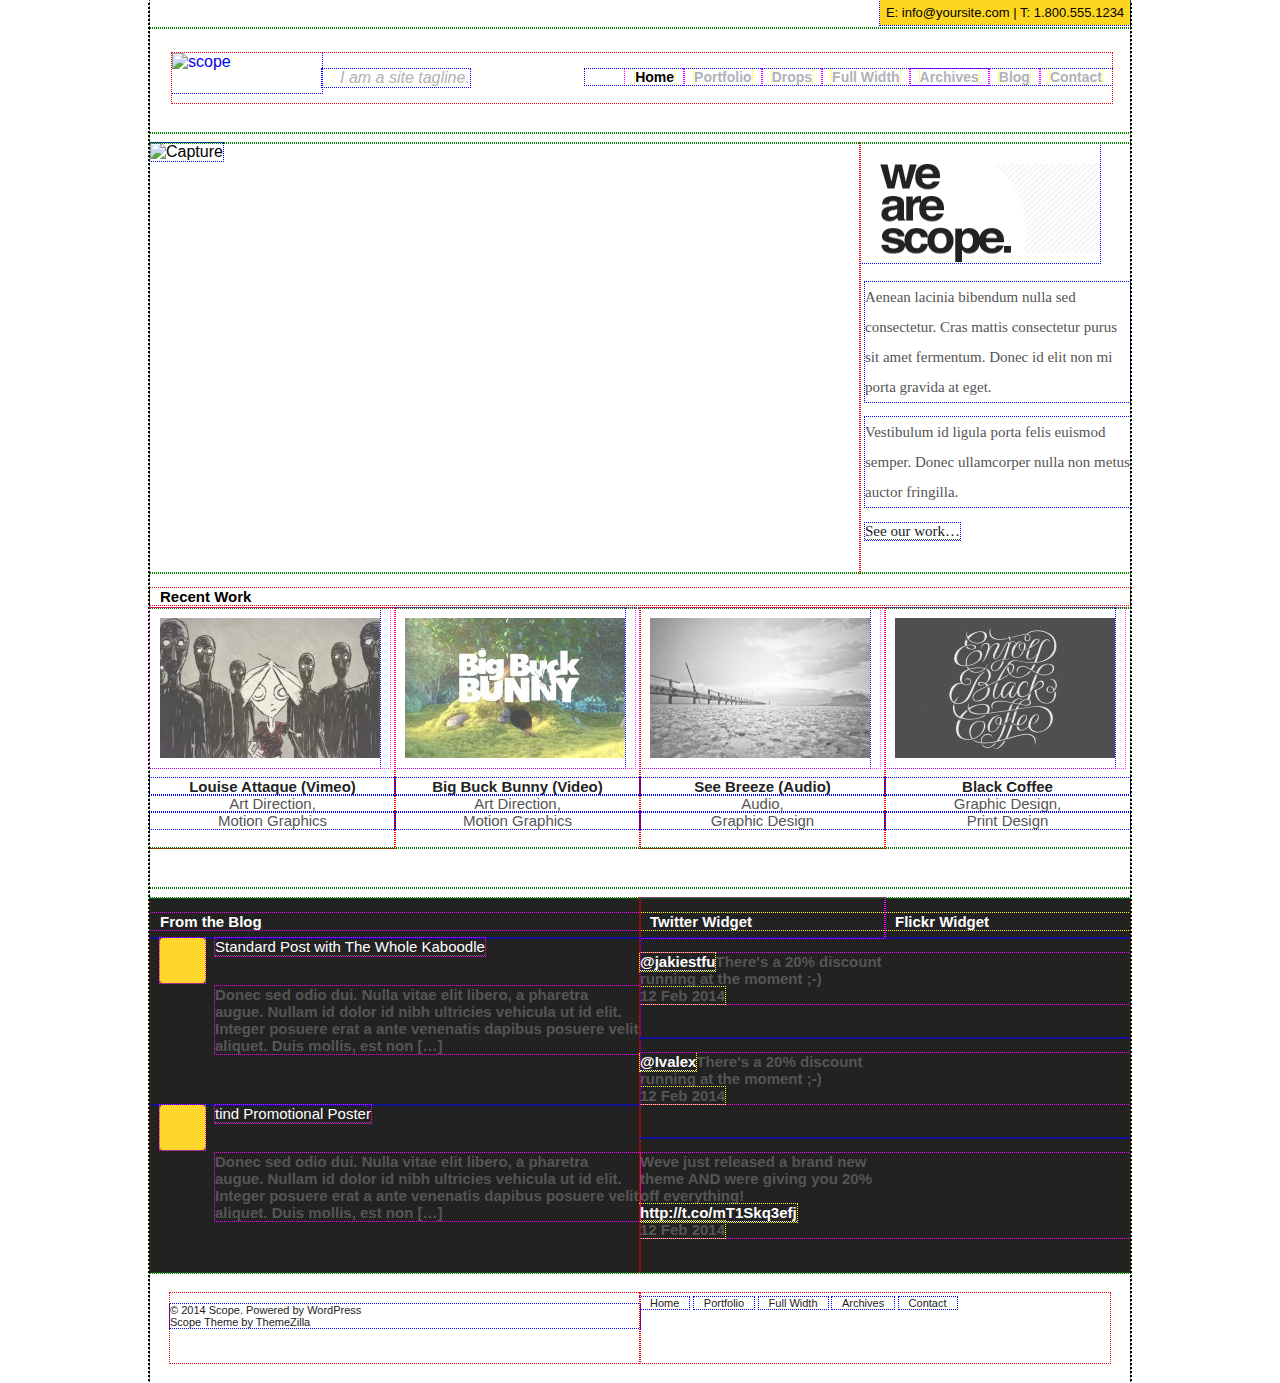
==== commit c3064a1f: "add footer" ====
--- a/index.html
+++ b/index.html
@@ -129,14 +129,28 @@
             <p>Flickr Widget</p>
           </div>
         </div>
-        <div class="box boxe"></div>
-        <div class="box boxf"></div>
-        <div class="box boxg"></div>
+        <div class="box boxe">
+          <p class="model"><a href="http://twitter.com/@jakiestfu" class="jakiestfu">@jakiestfu</a>There's a 20% discount<br />running at the moment ;-)<br /><a href="http://twitter.com/themezilla/status/433634669750255616" class="history">12 Feb 2014</a></p>
+        </div>
+        <div class="box boxf">
+          <p class="model"><a href="http://twitter.com/@Ivalex" class="jakiestfu">@Ivalex</a>There's a 20% discount<br />running at the moment ;-)<br /><a href="http://twitter.com/themezilla/status/433634669750255616" class="history">12 Feb 2014</a></p>
+        </div>
+        <div class="box boxg">
+          <p class="model">Weve just released a brand new<br />theme AND were giving you 20% <br />off everything!<br /><a href="http://t.co/mT1Skq3efj" class="jakiestfu">http://t.co/mT1Skq3efj</a><br /><a href="http://twitter.com/themezilla/status/433634669750255616" class="history">12 Feb 2014</a></p>
+        </div>
       </div>
     </div>
     <div class="row row10">
-      <div class="box boxsub3"></div>
-      <div class="box boxsub4"></div>
+      <div class="box boxsub3">
+        <p>© 2014 Scope. Powered by WordPress<br />Scope Theme by ThemeZilla</p>
+      </div>
+      <div class="box boxsub4">
+        <a href="http://demo.themezilla.com/scope/">Home</a>
+        <a href="http://demo.themezilla.com/scope/our-work/">Portfolio</a>
+        <a href="http://demo.themezilla.com/scope/full-width/">Full Width</a>
+        <a href="http://demo.themezilla.com/scope/archives/">Archives</a>
+        <a href="http://demo.themezilla.com/scope/contact/">Contact</a>
+      </div>
     </div>
   </div>
 </body>
--- a/style.css
+++ b/style.css
@@ -442,6 +442,42 @@
   height: 100px;
 }
 
+.container .row9 .box10 .boxe .jakiestfu,.boxf .jakiestfu,.boxg .jakiestfu {
+  text-decoration: none;
+  border-bottom: 1px dotted #fff;
+  font-size: 15px;
+  color: #fff;
+  transition: all 600ms;
+    -moz-transition: all 600ms;
+}
+
+.container .row9 .box10 .boxe .jakiestfu:hover,.boxf .jakiestfu:hover,.boxg .jakiestfu:hover {
+  color: #222;
+  background-color: #ffd62c;
+  transition: all 600ms;
+    -moz-transition: all 600ms;
+}
+
+.container .row9 .box10 .boxe .model,.boxf .model,.boxg .model {
+  font-size: 15px;
+  font-weight: bold;
+  color: #555;
+}
+
+.container .row9 .box10 .boxe .history,.boxf .history,.boxg .history {
+  font-size: 15px;
+  color: #555;
+  text-decoration: none;
+  transition: all 600ms;
+    -moz-transition: all 600ms;
+}
+
+.container .row9 .box10 .boxe .history:hover,.boxf .history:hover,.boxg .history:hover {
+  color: #222;
+  transition: all 600ms;
+    -moz-transition: all 600ms;
+}
+
 .container .row9 .box10 .boxf {
   width: 490px;
   height: 100px;
@@ -479,13 +515,33 @@
   float: left;
 }
 
+.container .row10 .boxsub3 p {
+  font-size: 11px;
+  color: #222;
+}
+
 .container .row10 .boxsub4 {
   width: 470px;
   height: 70px;
   float: left;
 }
 
-
-
-
-
+.container .row10 .boxsub4 a {
+  text-decoration: none;
+  color: #222;
+  font-size: 11px;
+  padding: 0 10px;
+  transition: all 600ms;
+    -moz-transition: all 600ms;
+}
+
+.container .row10 .boxsub4 a:hover {
+  background-color: #ffd62c;
+  transition: all 600ms;
+    -moz-transition: all 600ms;
+}
+
+
+
+
+
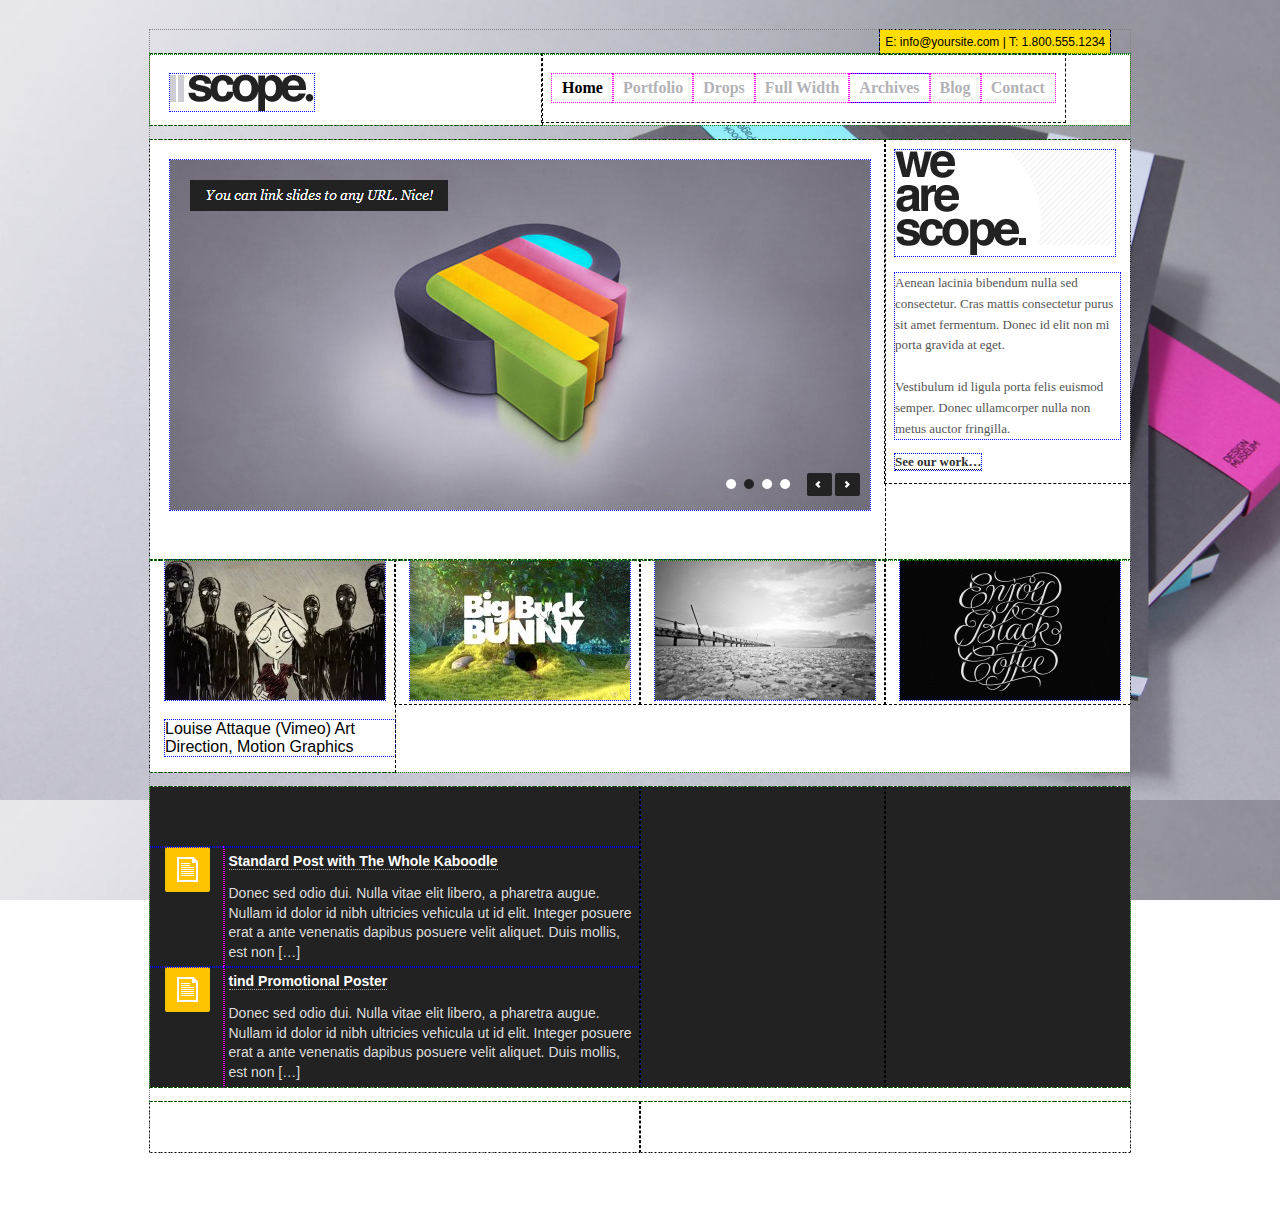
==== commit 1defdca6: "Merge faebf05fd068049b95f3ed66a7087628697fd788 into bc999386f07f2204a521621e972436228b85a619" ====
--- a/index.html
+++ b/index.html
@@ -1,157 +1,127 @@
+<!-- chera vaghti refresh mikonim site asi roo matn tooye title avaz mishe? az koja mishe set kard? -->
 <!doctype html>
 <html lang="en">
 <head>
+  <link rel="stylesheet" type="text/css" href="style.css" />
+  <link rel="stylesheet" type="text/css" href="1reset.css"/>
   <meta charset="UTF-8" />
   <title>Scope</title>
-  <link rel="stylesheet" type="text/css" href="1reset.css" />
-  <link rel="stylesheet" type="text/css" href="style.css" />
 </head>
 <body>
   <div class="container">
-    <div class="row row1">
-      <div class="box box1">
-        <p class="header row">E: info@yoursite.com | T: 1.800.555.1234</p>
+    <div class="row r1">
+      <div class="box">
+        <p>E: info@yoursite.com | T: 1.800.555.1234</p>
       </div>
     </div>
-    <div class="row row2">
-      <div class="box box2">
-        <a href="#" class="imagelink">
-          <img src="image/logo.png" alt="scope" class="imagelink" />
-        </a>
-        <p class="txt">I am a site tagline.</p>
-        <menu class="row main">
-          <li>
-            <a href="http://demo.themezilla.com/scope/" class="first">Home</a>
+    <div class="row box r2 ">
+      <div class="box boxl">
+        <img src="images/scope.png" alt="scope" />
+      </div>
+      <div class="box boxr">
+        <menu class="main row">
+          <li><a href="#">Home</a></li>
+          <li><a href="#">Portfolio</a></li>
+          <li><a href="#">Drops</a>
+            <menu class="sub row">
+              <li><a href="#">Configure this nav</a></li>
+              <li><a href="#">With “Custom Menus”</a></li>
+              <li><a href="#">Very Handy Indeed!</a></li>
+            </menu>
           </li>
-          <li>
-            <a href="http://demo.themezilla.com/scope/our-work/">Portfolio</a>
-          </li>
-          <li>
-            <a href="#">Drops</a>
-          </li>
-          <li>
-            <a href="http://demo.themezilla.com/scope/full-width/">Full Width</a>
-          </li>
-          <li>
-            <a href="http://demo.themezilla.com/scope/archives/">Archives</a>
-          </li>
-          <li>
-            <a href="http://demo.themezilla.com/scope/blog/">Blog</a>
-          </li>
-          <li>
-            <a href="http://demo.themezilla.com/scope/contact/">Contact</a>
-          </li>
+          <li><a href="#">Full width</a></li>
+          <li><a href="#">Archives</a></li>
+          <li><a href="#">Blog</a></li>
+          <li><a href="#">Contact</a></li>
         </menu>
       </div>
     </div>
-    <div class="row row3">
-    </div>
-    <div class="row row4">
-      <div class="box box3">
-        <img src="image/Capture.PNG" alt="Capture" class="capture" />
+    <div class="row r3">
+      <div class="box boxl">
+        <div class="img"></div>
       </div>
-      <div class="box box4">
-        <img src="image/we-are-scope.gif" alt="we-are-scope" class="wearescope" />
-        <p>Aenean lacinia bibendum nulla sed consectetur. Cras mattis consectetur purus sit amet fermentum. Donec id elit non mi porta gravida at eget.</p>
-        <p>Vestibulum id ligula porta felis euismod semper. Donec ullamcorper nulla non metus auctor fringilla.</p>
-        <a href="http://demo.themezilla.com/scope/our-work/">See our work…</a>
+      <div class="box boxr">
+        <img src="images/scope.gif" alt="scope"/>
+        <p>
+          Aenean lacinia bibendum nulla sed consectetur.
+          Cras mattis consectetur purus sit amet fermentum.
+          Donec id elit non mi porta gravida at eget.
+          <br/>
+          <br />
+          Vestibulum id ligula porta felis euismod semper.
+          Donec ullamcorper nulla non metus auctor fringilla.
+        </p>
+        <a href="#">See our work…</a>
       </div>
     </div>
-    <div class="row row5">
-      <div class="box boxp">
-        <p>Recent Work</p>
+    <div class="row r4">
+      <div class="box pic1">
+        <img src="images/man.jpg" alt="pic" />
+        <p>Louise Attaque (Vimeo)
+          Art Direction, Motion Graphics
+        </p>
+      </div>
+      <div class="box pic2">
+        <img src="images/big.jpg" alt="pic" />
+      </div>
+      <div class="box pic3">
+        <img src="images/sea.jpg" alt="pic" />
+      </div>
+      <div class="box pic4">
+        <img src="images/black.jpg" alt="pic" />
       </div>
     </div>
-    <div class="row row6">
-      <div class="box box5">
-        <a href="http://demo.themezilla.com/scope/portfolio/louise-attaque-vimeo/" class="louise">
-          <img src="image/vimeo-220x140.jpg" alt="vimeo" />
-        </a>
-        <a href="http://demo.themezilla.com/scope/portfolio/louise-attaque-vimeo/" class="vimeo"> Louise Attaque (Vimeo)</a>
-        <a href="http://demo.themezilla.com/scope/portfolio-type/art-direction/" class="art">Art Direction,</a>
-        <a href="http://demo.themezilla.com/scope/portfolio-type/motion-graphics/" class="art">Motion Graphics</a>
-      </div>
-      <div class="box box6">
-        <a href="http://demo.themezilla.com/scope/portfolio/big-buck-bunny-video/" class="poster">
-          <img src="image/poster-220x140.jpg" alt="poster" />
-        </a>
-        <a href="http://demo.themezilla.com/scope/portfolio/big-buck-bunny-video/" class="vimeo">Big Buck Bunny (Video)</a>
-        <a href="http://demo.themezilla.com/scope/portfolio-type/art-direction/" class="art">Art Direction,</a>
-        <a href="http://demo.themezilla.com/scope/portfolio-type/motion-graphics/" class="art">Motion Graphics</a>
-      </div>
-      <div class="box box7">
-        <a href="http://demo.themezilla.com/scope/portfolio/see-breeze-audio/" class="audio">
-          <img src="image/5323729685_dd70b0a42e_b-220x140.jpg" alt="audio" />
-        </a>
-        <a href="http://demo.themezilla.com/scope/portfolio/see-breeze-audio/" class="vimeo">See Breeze (Audio)</a>
-        <a href="http://demo.themezilla.com/scope/portfolio-type/audio/" class="art">Audio,</a>
-        <a href="http://demo.themezilla.com/scope/portfolio-type/graphic-design/" class="art">Graphic Design</a>
-      </div>
-      <div class="box box8">
-        <a href="http://demo.themezilla.com/scope/portfolio/lockside/" class="lockside">
-          <img src="image/ebc_wallpaper_1920x1200s1-220x140.jpg" alt="lockside" />
-        </a>
-        <a href="http://demo.themezilla.com/scope/portfolio/lockside/" class="vimeo">Black Coffee</a>
-        <a href="http://demo.themezilla.com/scope/portfolio-type/graphic-design/" class="art">Graphic Design, </a>
-        <a href="http://demo.themezilla.com/scope/portfolio-type/print-design/" class="art">Print Design</a>
-      </div>
-    </div>
-    <div class="row row7">
-      <div class="box boxbg"></div>
-    </div>
-    <div class="row row8"></div>
-    <div class="row row9">
-      <div class="box box9">
-        <div class="box boxa">
-          <p>From the Blog</p>
-        </div>
-        <div class="box boxb">
-          <a href="http://demo.themezilla.com/scope/standard-post-with-the-whole-kaboodle/" class="tind">
-            <p class="bg"></p>
-          </a>
-          <a href="http://demo.themezilla.com/scope/standard-post-with-the-whole-kaboodle/" class="titr">Standard Post with The Whole Kaboodle</a>
-          <p class="donec">Donec sed odio dui. Nulla vitae elit libero, a pharetra augue. Nullam id dolor id nibh ultricies vehicula ut id elit. Integer posuere erat a ante venenatis dapibus posuere velit aliquet. Duis mollis, est non […]</p>
-        </div>
-        <div class="box boxc">
-          <a href="http://demo.themezilla.com/scope/tind-promotional-poster/" class="tind">
-            <p class="bg"></p>
-          </a>
-          <a href="http://demo.themezilla.com/scope/tind-promotional-poster/" class="titr">tind Promotional Poster</a>
-          <p class="donec">Donec sed odio dui. Nulla vitae elit libero, a pharetra augue. Nullam id dolor id nibh ultricies vehicula ut id elit. Integer posuere erat a ante venenatis dapibus posuere velit aliquet. Duis mollis, est non […]</p>
-        </div>
-      </div>
-      <div class="box box10">
-        <div class="box boxd">
-          <div class="box boxsub1">
-            <p>Twitter Widget</p>
+    <div class="row r5">
+      <div class="box boxl">
+        <div class="row row1"></div>
+        <div class="row row2">
+          <div class="box boxl">
+            <a href="#">
+              <div class="icon"></div>
+            </a>
           </div>
-          <div class="box boxsub2">
-            <p>Flickr Widget</p>
+          <div class="box boxr">
+            <a class="titr" href="#">Standard Post with The Whole Kaboodle</a>
+            <p class="par">
+              Donec sed odio dui. Nulla vitae elit libero, a pharetra augue.
+              Nullam id dolor id nibh ultricies vehicula ut id elit.
+              Integer posuere erat a ante venenatis dapibus posuere velit aliquet.
+              Duis mollis, est non […]
+            </p>
           </div>
         </div>
-        <div class="box boxe">
-          <p class="model"><a href="http://twitter.com/@jakiestfu" class="jakiestfu">@jakiestfu</a>There's a 20% discount<br />running at the moment ;-)<br /><a href="http://twitter.com/themezilla/status/433634669750255616" class="history">12 Feb 2014</a></p>
-        </div>
-        <div class="box boxf">
-          <p class="model"><a href="http://twitter.com/@Ivalex" class="jakiestfu">@Ivalex</a>There's a 20% discount<br />running at the moment ;-)<br /><a href="http://twitter.com/themezilla/status/433634669750255616" class="history">12 Feb 2014</a></p>
-        </div>
-        <div class="box boxg">
-          <p class="model">Weve just released a brand new<br />theme AND were giving you 20% <br />off everything!<br /><a href="http://t.co/mT1Skq3efj" class="jakiestfu">http://t.co/mT1Skq3efj</a><br /><a href="http://twitter.com/themezilla/status/433634669750255616" class="history">12 Feb 2014</a></p>
-        </div>
+        <div class="row row3">
+          <div class="box boxl">
+            <div class="icon"></div>
+          </div>
+          <div class="box boxr">
+            <a class="titr" href="#">tind Promotional Poster</a>
+            <p class="par">
+              Donec sed odio dui. Nulla vitae elit libero, a pharetra augue.
+              Nullam id dolor id nibh ultricies vehicula ut id elit.
+              Integer posuere erat a ante venenatis dapibus posuere velit aliquet.
+              Duis mollis, est non […]
+            </p>
+          </div>
+        </div>  
       </div>
+      <div class="box boxc">
+        <!-- @jakiestfu There's a 20% discount running at the moment ;-)
+        12 Feb 2014
+        @Ivalex Theres a 20% discount running at the moment :)
+        12 Feb 2014
+        Weve just released a brand new theme AND were giving you 20% off everything! http://t.co/mT1Skq3efj
+        12 Feb 2014 -->
+      </div>
+      <div class="box boxr"></div>
     </div>
-    <div class="row row10">
-      <div class="box boxsub3">
-        <p>© 2014 Scope. Powered by WordPress<br />Scope Theme by ThemeZilla</p>
-      </div>
-      <div class="box boxsub4">
-        <a href="http://demo.themezilla.com/scope/">Home</a>
-        <a href="http://demo.themezilla.com/scope/our-work/">Portfolio</a>
-        <a href="http://demo.themezilla.com/scope/full-width/">Full Width</a>
-        <a href="http://demo.themezilla.com/scope/archives/">Archives</a>
-        <a href="http://demo.themezilla.com/scope/contact/">Contact</a>
-      </div>
+    <div class="row r6">
+      <div class="box boxl"></div>
+      <div class="box boxr"></div>
     </div>
   </div>
+  
 </body>
-</html>+</html>
+
+
--- a/style.css
+++ b/style.css
@@ -1,547 +1,360 @@
-body {
-  background-image: url('image/Design_Museum_A4-A5-A6_bg.jpg');
-  background-repeat: no-repeat;
+body{
+  /*  background-color: #f4f4f4;*/
+  margin: 0;
+  padding: 0;
+  background:url('images/Design_Museum.jpg');
+  background-size: 100% 800px;
+  /*che konim back ground jabeja beshe?*/
   background-attachment: fixed;
-}
-
-.container {
+  /*background cover chiye?*/
+}
+
+.row{
+  *zoom:1;
+}
+
+.row:before,.row:after {
+  content:" ";
+  display:table;
+}
+.row:after {
+  clear:both;
+}
+.box{
+  box-sizing: border-box;
+
+  -moz-box-sizing: border-box;
+}
+
+.container{
   width: 980px;
-  margin: 0 auto;
-}
-
-.row {
-  *zoom:1;
-  outline: 1px dashed green; 
-}
-
-.row:before,
-.row:after {
-  content:" ";
+  margin: 30px auto 70px;
+}
+.r1{
+}
+.r1::selection{
+  background: #aaa;
+  color: yellow;
+}
+
+/*chera kar nemikone???*/
+
+.r1 .box {
+float:right;
+margin-right: 20px;
+}
+
+.r1 .box p{
+  padding: 0;
+  margin: 0;
+  display: block;
+  background-color: #fd0;
+  color:black;
+  padding: 5px;
+  padding: 5px;  
+  font-size: 12px;
+}
+.r1 .box a{
+  display: block;
+}
+
+.r2 {
+  margin-top: 7px;
+  margin: 0;
+  padding: 0;
+  background-color: white;
+}
+.r2 .boxl{
+  float: left;
+  width: 40%;
+  padding: 20px 20px 10px 20px;
+}
+
+.r2 .boxr{
+  float: left;
+  /*width: 60%;chera kharab mishe...*/
+}
+menu{
+  margin: 0;
+  padding: 0;
+}
+menu.main{
+  margin: 20px 10px;
+  padding: 0;
+}
+menu.main li{
   display: table;
-}
-
-.row:after {
-  clear: both;
-} 
-
-.box {
-  box-sizing: border-box;
-}
-
-.container {
-  outline: 2px dotted black;
-}
-
-.container > *{
-  outline: 1px dotted green;
-}
-
-.container > * > *{
-  outline: 1px dotted red;
-}
-
-.container > * > * > *{
-  outline: 1px dotted blue;
-}
-
-.container > * > * > * > *{
-  outline: 1px dotted magenta;
-}
-
-.container > * > * > * > * > *{
-  outline: 1px dotted yellow;
-}
-
-.container > * > * > * > * > * > *{
-  outline: 1px dotted brown;
-}
-
-.container .row1 .box1 {
-  height: 28px;
-}
-
-.container .row1 .box1 .header {
-  float: right;
-  width: 240px;
-  text-align: center;
+  float:left;
+  position: relative;
+  list-style-type: none;
+}
+menu.main li a{
+  display: block;
+  padding:5px 10px;
+  text-decoration: none;
+  color:#B2B2B6;
+  font-weight: bold;
+  font-family: aria;
+  font-size: 16px;
+  text-transform: capitalize;
+  transition:all 300ms;/*chera kar nemikone???*/
+}
+menu.main li:first-child a{
+  color:#000;  
+}
+menu.main li:hover a{
+  color:#000;
+}
+menu.main li:hover menu.sub{
+  display: block;
+  -webkit-transition:all 1000 ms;/*chera kar nemikone???*/
+  transition: all 700ms;/*chera kar nemikone???*/
+}
+menu.sub{
+  display: none;
+  position: absolute;
+  left: 0;
+  top: 100%;
+  box-shadow:0px 0px 3px #222;
+  background-color: white;
+  width: 150px;
+}
+/*bayad hatman 2bare kar haye zir ro bokonam! rah dege i nist?*/
+menu.sub li{
+  padding: 5px;
+  display: block;
+  float:none;
+}
+menu.sub li a{
+  border-top: 1px solid #ddd;
+  display: block;
+  padding:5px 10px;
+  text-decoration: none;
+  color:#B2B2B6 !important;/*agha be zarb important dorst shod!!!!!!*/
+  font-weight: normal;
+  font-family: aria;
   font-size: 13px;
-  padding: 5px 5px;
-  background-color: #ffd61f;
-  margin: 0;
-}
-
-.container .row2 {
-  height: 80px;
-  background-color: #fff;
-  padding: 25px 15px 0 22px;
-}
-
-.container .row2 .box2 {
-  width: 940px;
-  display: block;
-}
-
-.container .row2 .box2 .imagelink {
-  width: 150px;
-  height: 40px;
-  display: block;
-  float: left;
-}
-
-.container .row2 .box2 .txt {
-  font-style: italic;
-  color: #b2b2b6;
-  display: inline-block;
-  padding-left: 18px;
-}
-
-.container .row2 .box2 .main {
-  float: right;
-
-}
-
-.container .row2 .box2 .main > li {
-  float: left;
-  padding: 0 10px;
-}
-
-.container .row2 .box2 menu li {
-  list-style-type: none;
-}
-
-.container .row2 .box2 menu > li > a {
+  -webkit-transition:all 1s;
+  transition:all 1s;/*chera kar nemikone???*/
+  white-space: nowrap;
+}
+menu.sub li:first-child a{
+  border-top: none;
+}
+menu.sub li:hover a{
+  color:#000 !important;  
+  -webkit-transition: all 1s;
+  transition: all 1s;
+
+}
+
+
+
+.r3 {
+  margin-top: 15px;
+  background-color: white;
+}
+.r3 .boxl{
+  float: left;
+  width: 75%;
+  /*height: 300px;*/
+  padding:20px 20px 50px 20px;
+}
+div.img{
+   width: 700px;
+   height: 350px;
+   background-image: url('images/slidebar.jpg')
+
+}
+.r3 .boxr{
+  float:  right;
+  /*margin-right: 30px;*/
+  /*chrea dorost ba float leftkar nemikone 
+  va chrea arz ha ba width  70% 30 %  ya har arzi ke majmooe 100 beshe kar nemikone???
+  */
+  width: 25%;
+  /*height: 300px;*/
+  padding: 10px;
+}
+.r3 .boxr img{
+/*  width: 220px;
+  height: 106px;*/
+}
+.r3 .boxr p{
+  font-family: Georgia;
+  font-size: 13px;
+  line-height: 1.6;
+  color:#555;
+}
+.r3 .boxr a{
+  font-family: Georgia;
+  font-size: 13px;
+  font-weight:700;
+  line-height: 1.6;
+  color:#333;
+  text-decoration:none;
+  border-bottom: 1px dotted black;
+  -webkit:trasition:;
+}
+.r3 .boxr a:hover{
+  background-color: #ffd62c;
+  border-bottom: 1px dotted transparent;
+}
+
+.r4{
+  background-color: white;
+}
+.r4 .pic1{
+  padding-left: 15px;
+  float: left;
+  width: 25%;
+  /*height: 150px;/*test*/
+}
+
+.r4 .pic2{
+  padding-left: 15px;
+  float: left;
+  width: 25%;
+  /*height: 150px;/*test*/
+
+}
+
+.r4 .pic3{
+  padding-left: 15px;
+  float: left;
+  width: 25%;
+  /*height: 150px;/*test*/
+
+}
+.r4 .pic4{
+  padding-left: 15px;
+  float: left;
+  width: 25%;
+  /*height: 150px;/*test*/
+
+}
+.r5 {
+  background-color: #222; 
+  margin-top: 15px;
+}
+.r5 > .boxl {
+  float: left;
+  width: 50%;
+  height: 300px;/*test*/    
+}
+
+.r5 .boxl .row1 {
+  height: 20%;
+}
+
+.r5 .boxl .row2 {
+  height: 40%;
+}
+.r5 .boxl .row3 {
+  height: 40%;
+}
+.r5 .boxl .boxl{
+  width: 15%;
+  height: 100%;
+  float: left;
+  padding: 0 15px 30px;
+}
+.r5 .boxl .boxr{
+  width: 85%;
+  height: 100%;
+  float: left; 
+}
+
+.r5 >.boxc {
+  float: left;
+  width: 25%;
+  height: 300px;/*test*/    
+}
+.r5 > .boxr {
+  float: left;
+  width: 25%;
+  height: 300px;/*test*/    
+}
+.r5 .row2 .boxr{
+  padding: 5px;
+}
+
+.r5 .row3 .boxr{
+  padding: 5px;
+}
+
+.r5  p.par{
+  font-size: 14px;
+  color: #ddd;
+  line-height: 1.4;
+}
+
+.r5  a.titr{
+  border-bottom: 1px dotted #aaa;
   text-decoration: none;
-  display: block;
-  color: #b2b2b6;
-  font-family: Helvetica;
+  font-size: 14px;
+  color: white;
+  transition: all 500ms;
   font-weight: bold;
-  font-size: 14px;
-  transition: all 300ms;
-    -moz-transition: all 300ms;
-}
-
-.container .row2 .box2 menu > li > a:hover {
-  color: #000;
-  transition: all 300ms;
-    -moz-transition: all 300ms;
-}
-
-.container .row2 .box2 .main > li > .first {
-  color: #000;
-}
-
-.container .row3 {
-  height: 10px;
-}
-
-.container .row4 {
-  height: 430px;
-  background-color: #fff;
-}
-
-.container .row4 .box3 {
-  height: 430px;  
-  width: 710px;
-  float: left;
-}
-
-.container .row4 .box3 .capture {
-  width: 710px;
-  height: 430px;
-}
-
-.container .row4 .box4 {
-  margin-left: 710px;
-  height: 430px;
-}
-
-.container .row4 .box4 p {
-  font-family: Georgia;
-  font-size: 15px;
-  display: table;
-  line-height: 2;
-  color: #555;
-  margin-left: 5px;
-}
-
-.container .row4 .box4 a {
-  border-bottom: 1px dotted #555;
-  text-decoration: none;
-  font-family: Georgia;
-  font-size: 15px;
-  color: #222;
-  margin-left: 5px;
-  transition: all 300ms;
-    -moz-transition: all 300ms;
-}
-
-.container .row4 .box4 a:hover {
-  background-color: #ffd62c;
-  border-bottom: none;
-  transition: all 300ms;
-    -moz-transition: all 300ms;
-}
-
-.container .row4 .box4 .wearescope {
-  width: 220px;
-  height: 100px;
-  padding: 20px 0 0 20px;
-}
-
-.container .row5 {
-  height: 35px;
-  background-color: #fff;
-}
-
-.container .row5 .boxp {
-  background-image: url('image/dots.gif');
-  background-repeat: repeat-x;
-  background-position: 0 6px;
-}
-
-.container .row5 .boxp p {
-  font-weight: bold;
-  font-size: 15px;
-  background-image: url('image/bg-widget-title.gif');
-  background-repeat: no-repeat;
-  padding-left: 10px;
-  background-position: 0 5px;
-}
-
-.container .row6 {
-  height: 270px;
-  height: 240px;
-  background-color: #fff;
-}
-
-.container .row6 .box {
-  width: 245px;
-  height: 240px;
-  float: left;
-}
-
-.container .row6 .box5 .louise {
-  width: 230px;
-  height: 160px;
-  display: block;
-}
-
-.container .row6 .box5 a img {
-  opacity: 0.7;
-  padding: 10px;
-  transition: all 300ms;
-    -moz-transition: all 300ms;
-}
-
-.container .row6 .box5 a img:hover {
-  opacity: 1;
-  transition: all 300ms;
-    -moz-transition: all 300ms;
-}
-
-.container .row6 .box5 .vimeo,.box6 .vimeo,.box7 .vimeo,.box8 .vimeo {
-  text-decoration: none;
-  text-align: center;
-  display: block;
-  color: #222;
-  font-weight: bold;
-  font-size: 15px;
-  margin-top: 10px;
-  transition: all 300ms;
-    -moz-transition: all 300ms;
-}
-
-.container .row6 .box5 .vimeo:hover,.box6 .vimeo:hover,.box7 .vimeo:hover,.box8 .vimeo:hover {
-  color: #b2b2b6;
-  transition: all 300ms;
-    -moz-transition: all 300ms;
-}
-
-.container .row6 .box5 .art,.box6 .art,.box7 .art,.box8 .art {
-  text-decoration: none;
-  color: #555;
-  display: block;
-  text-align: center;
-  font-size: 15px;
-  transition: all 300ms;
-    -moz-transition: all 300ms;
-}
-
-.container .row6 .box5 .art:hover,.box6 .art:hover,.box7 .art:hover,.box8 .art:hover {
-  background-color: #ffd62c;
-  transition: all 300ms;
-    -moz-transition: all 300ms;
-}
-
-.container .row6 .box6 .poster {
-  width: 230px;
-  height: 160px;
-  display: block;
-}
-
-.container .row6 .box6 a img {
-  opacity: 0.7;
-  padding: 10px;
-  transition: all 300ms;
-    -moz-transition: all 300ms;
-}
-
-.container .row6 .box6 a img:hover {
-  opacity: 1;
-  transition: all 300ms;
-    -moz-transition: all 300ms;
-}
-
-.container .row6 .box7 .audio {
-  width: 230px;
-  height: 160px;
-  display: block;
-}
-
-.container .row6 .box7 a img {
-  opacity: 0.7;
-  padding: 10px;
-  transition: all 300ms;
-    -moz-transition: all 300ms;
-}
-
-.container .row6 .box7 a img:hover {
-  opacity: 1;
-  transition: all 300ms;
-    -moz-transition: all 300ms;
-}
-
-.container .row6 .box8 .lockside {
-  width: 230px;
-  height: 160px;
-  display: block;
-}
-
-.container .row6 .box8 a img {
-  opacity: 0.7;
-  padding: 10px;
-  transition: all 300ms;
-    -moz-transition: all 300ms;
-}
-
-.container .row6 .box8 a img:hover {
-  opacity: 1;
-  transition: all 300ms;
-    -moz-transition: all 300ms;
-}
-
-.container .row7 {
-  height: 40px;
-  background-color: #fff;
-}
-
-.container .row7 .boxbg {
-  height: 40px;
-  background-image: url('image/dots.gif');
-  background-repeat: repeat-x;
-  background-position: 0 18px;
-}
-
-.container .row8 {
-  height: 10px;
-}
-
-.container .row9 {
-  height: 375px;
-  background-color: #222;
-}
-
-.container .row9 .box {
-  width: 490px;
-  height: 374px;
-  float: left;
-}
-
-.container .row9 .box9 .boxa {
-  width: 490px;
-  height: 40px;
-}
-
-.container .row9 .box9 .boxb {
-  width: 490px;
-  height: 167px;
-}
-
-.container .row9 .box9 .boxc {
-  width: 490px;
-  height: 167px;
-}
-
-.container .row9 .box9 .boxb .tind,.boxc .tind {
+}
+.r5 .row2 .boxr a.titr:hover{
+  color: yellow;
+}
+.icon{
   width: 45px;
   height: 45px;
-  display: block;
-  margin-left: 10px;
-  float: left;
-}
-
-.container .row9 .box9 .boxb .tind .bg,.boxc .tind .bg {
-  width: 45px;
-  height: 45px;
-  margin-top: 0;
-  border-radius: 3px;
-  display: block;
-  background-image: url('image/icons.png');
-  background-color: #ffd62c;
-  transition: background-color 300ms;
-    -moz-transition: background-color 300ms;
-}
-
-.container .row9 .box9 .boxb .tind .bg:hover,.boxc .tind .bg:hover {
-  background-position: 0 -67px;
-  background-color: #fff;
-  transition: background-color 300ms;
-    -moz-transition: background-color 300ms;
-}
-
-.container .row9 .box9 .boxb .titr,.boxc .titr {
-  text-decoration: none;
-  color: #fff;
-  margin-left: 10px;
-  border-bottom: 1px dotted #656565;
-  font-size: 15px;
-  transition: all 600ms;
-    -moz-transition: all 600ms;
-}
-
-.container .row9 .box9 .boxb .donec,.boxc .donec {
-  margin: 30px 0 0 65px;
-  font-size: 15px;
-  color: #555;
-  font-weight: bold;
-}
-
-.container .row9 .box9 .boxb .titr:hover,.boxc .titr:hover {
-  color: #ffd62c;
-  transition: all 600ms;
-    -moz-transition: all 600ms;
-}
-
-.container .row9 .box10 .boxd {
-  width: 490px;
-  height: 40px;
-}
-
-.container .row9 .box10 .boxd .boxsub1 {
-  width: 245px;
-  height: 40px;
-}
-
-.container .row9 .box10 .boxd .boxsub2 {
-  width: 245px;
-  height: 40px;
-}
-
-.container .row9 .box10 .boxe {
-  width: 490px;
-  height: 100px;
-}
-
-.container .row9 .box10 .boxe .jakiestfu,.boxf .jakiestfu,.boxg .jakiestfu {
-  text-decoration: none;
-  border-bottom: 1px dotted #fff;
-  font-size: 15px;
-  color: #fff;
-  transition: all 600ms;
-    -moz-transition: all 600ms;
-}
-
-.container .row9 .box10 .boxe .jakiestfu:hover,.boxf .jakiestfu:hover,.boxg .jakiestfu:hover {
-  color: #222;
-  background-color: #ffd62c;
-  transition: all 600ms;
-    -moz-transition: all 600ms;
-}
-
-.container .row9 .box10 .boxe .model,.boxf .model,.boxg .model {
-  font-size: 15px;
-  font-weight: bold;
-  color: #555;
-}
-
-.container .row9 .box10 .boxe .history,.boxf .history,.boxg .history {
-  font-size: 15px;
-  color: #555;
-  text-decoration: none;
-  transition: all 600ms;
-    -moz-transition: all 600ms;
-}
-
-.container .row9 .box10 .boxe .history:hover,.boxf .history:hover,.boxg .history:hover {
-  color: #222;
-  transition: all 600ms;
-    -moz-transition: all 600ms;
-}
-
-.container .row9 .box10 .boxf {
-  width: 490px;
-  height: 100px;
-}
-
-.container .row9 .box10 .boxg {
-  width: 490px;
-  height: 134px;
-}
-
-.container .row9 .boxa p,.boxsub1 p,.boxsub2 p{
-  color: #fff;
-  font-weight: bold;
-  font-size: 15px;
-  background-image: url('image/bg-widget-title.gif');
-  background-repeat: no-repeat;
-  padding-left: 10px;
-  background-position: 0 5px;
-}
-
-.container .row9 .boxa,.boxsub1,.boxsub2 {
-  background-image: url('image/dots.gif');
-  background-repeat: repeat-x;
-  background-position: 0 21px;
-}
-
-.container .row10 {
-  height: 70px;
-  padding: 20px;
-}
-
-.container .row10 .boxsub3 {
-  width: 470px;
-  height: 70px;
-  float: left;
-}
-
-.container .row10 .boxsub3 p {
-  font-size: 11px;
-  color: #222;
-}
-
-.container .row10 .boxsub4 {
-  width: 470px;
-  height: 70px;
-  float: left;
-}
-
-.container .row10 .boxsub4 a {
-  text-decoration: none;
-  color: #222;
-  font-size: 11px;
-  padding: 0 10px;
-  transition: all 600ms;
-    -moz-transition: all 600ms;
-}
-
-.container .row10 .boxsub4 a:hover {
-  background-color: #ffd62c;
-  transition: all 600ms;
-    -moz-transition: all 600ms;
-}
-
-
-
-
-
+  border-radius:2px;
+  background-image:url('images/icon2.png');
+  background-color:hsl(46, 100%, 50%);
+  /*  background-position: 0px -68px;*/
+  transition:background-color 500ms;
+}
+
+.icon:hover{
+  background-position: 0px -68px;
+  background-color: white;
+  transition:background-color 500ms;
+}
+
+.r6 {
+  margin-top: 15px;
+}
+
+.r6 .boxl {
+  float: left;
+  width: 50%;
+  height: 50px;/*test*/    
+}
+
+.r6 .boxr {
+  float: left;
+  width: 50%;
+  height: 50px;/*test*/    
+}
+
+
+/*start*******/
+  .container{
+      outline: 1px dotted gray;
+    }
+
+    .container > *{
+      outline: 1px dotted green;
+    }
+
+    .container > * > *{
+      outline: 1px dotted red;
+    }
+
+    .container > * > * > *{
+      outline: 1px dotted blue;
+    }
+    .container > .row > .box{
+      outline: 1px dashed black;
+    }
+
+    .container > * > * > * > *{
+      outline: 1px dotted magenta;
+    }
+
+/*end*******/